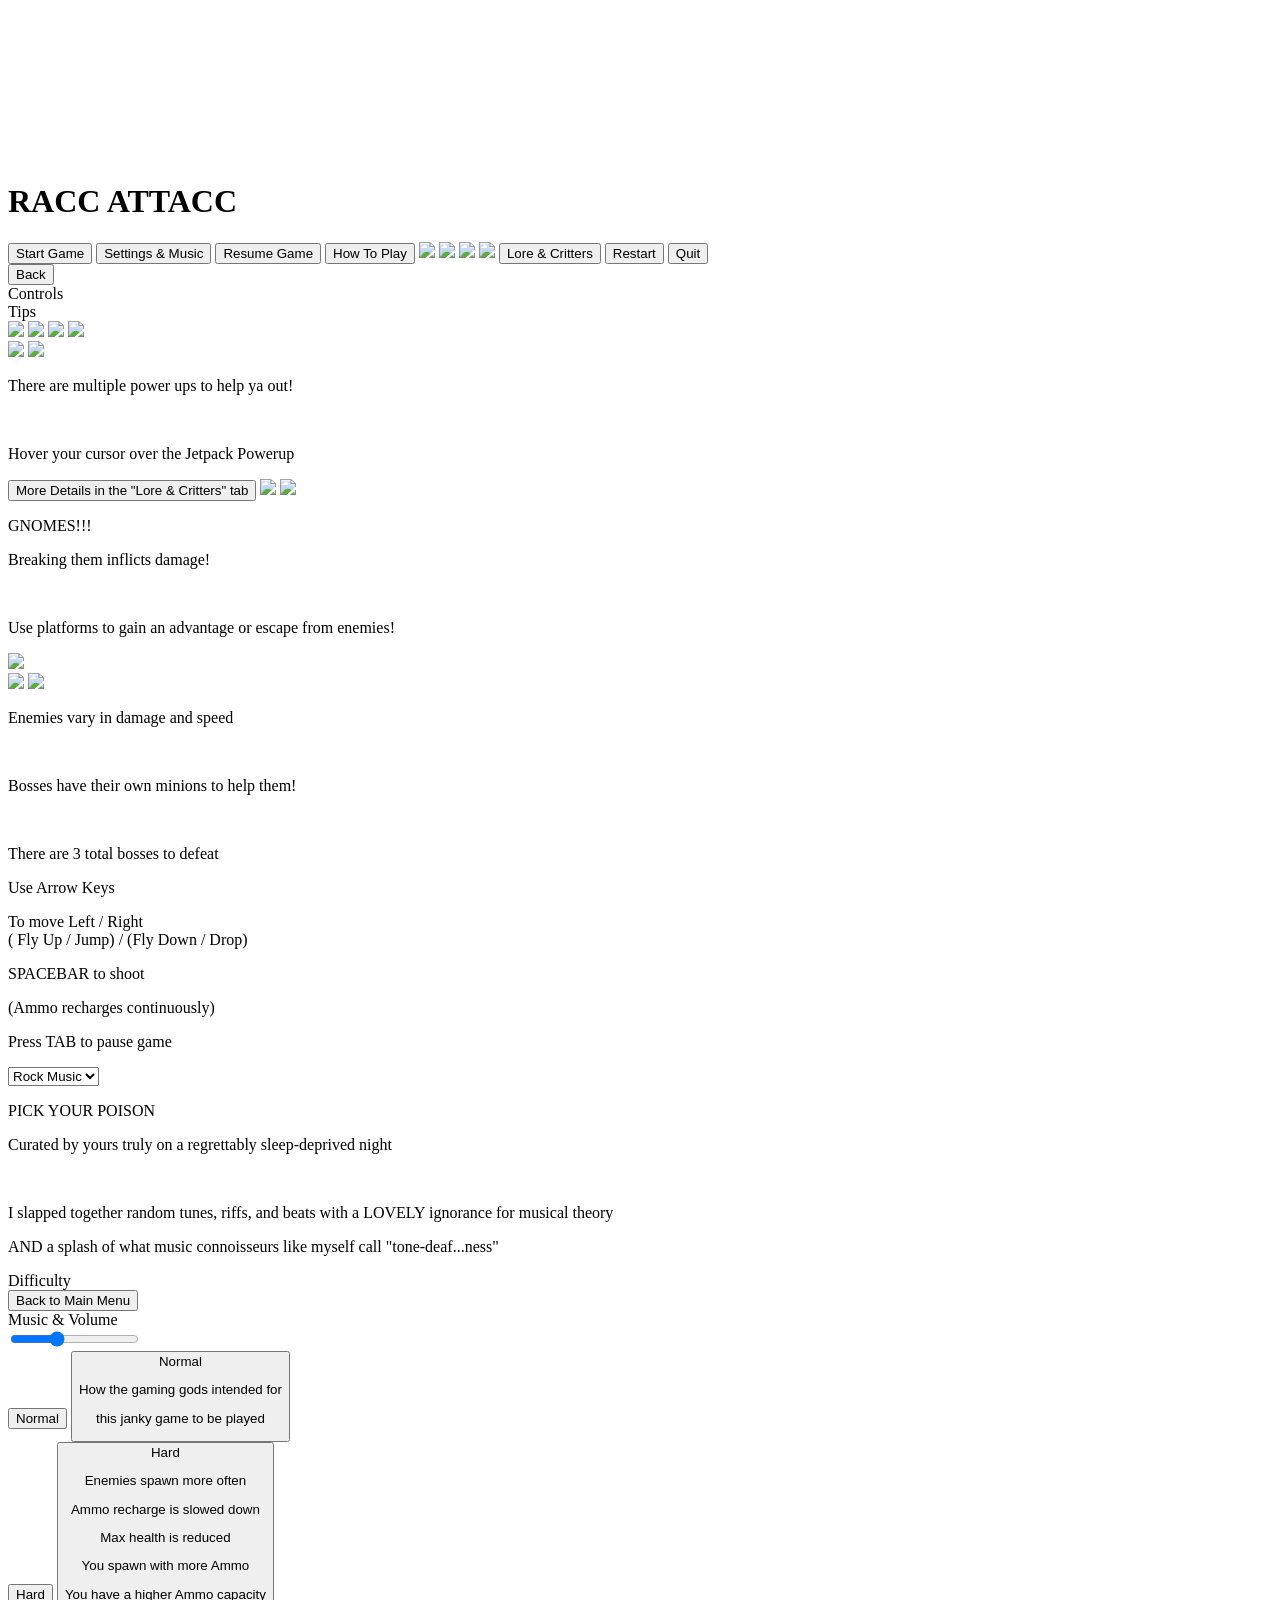
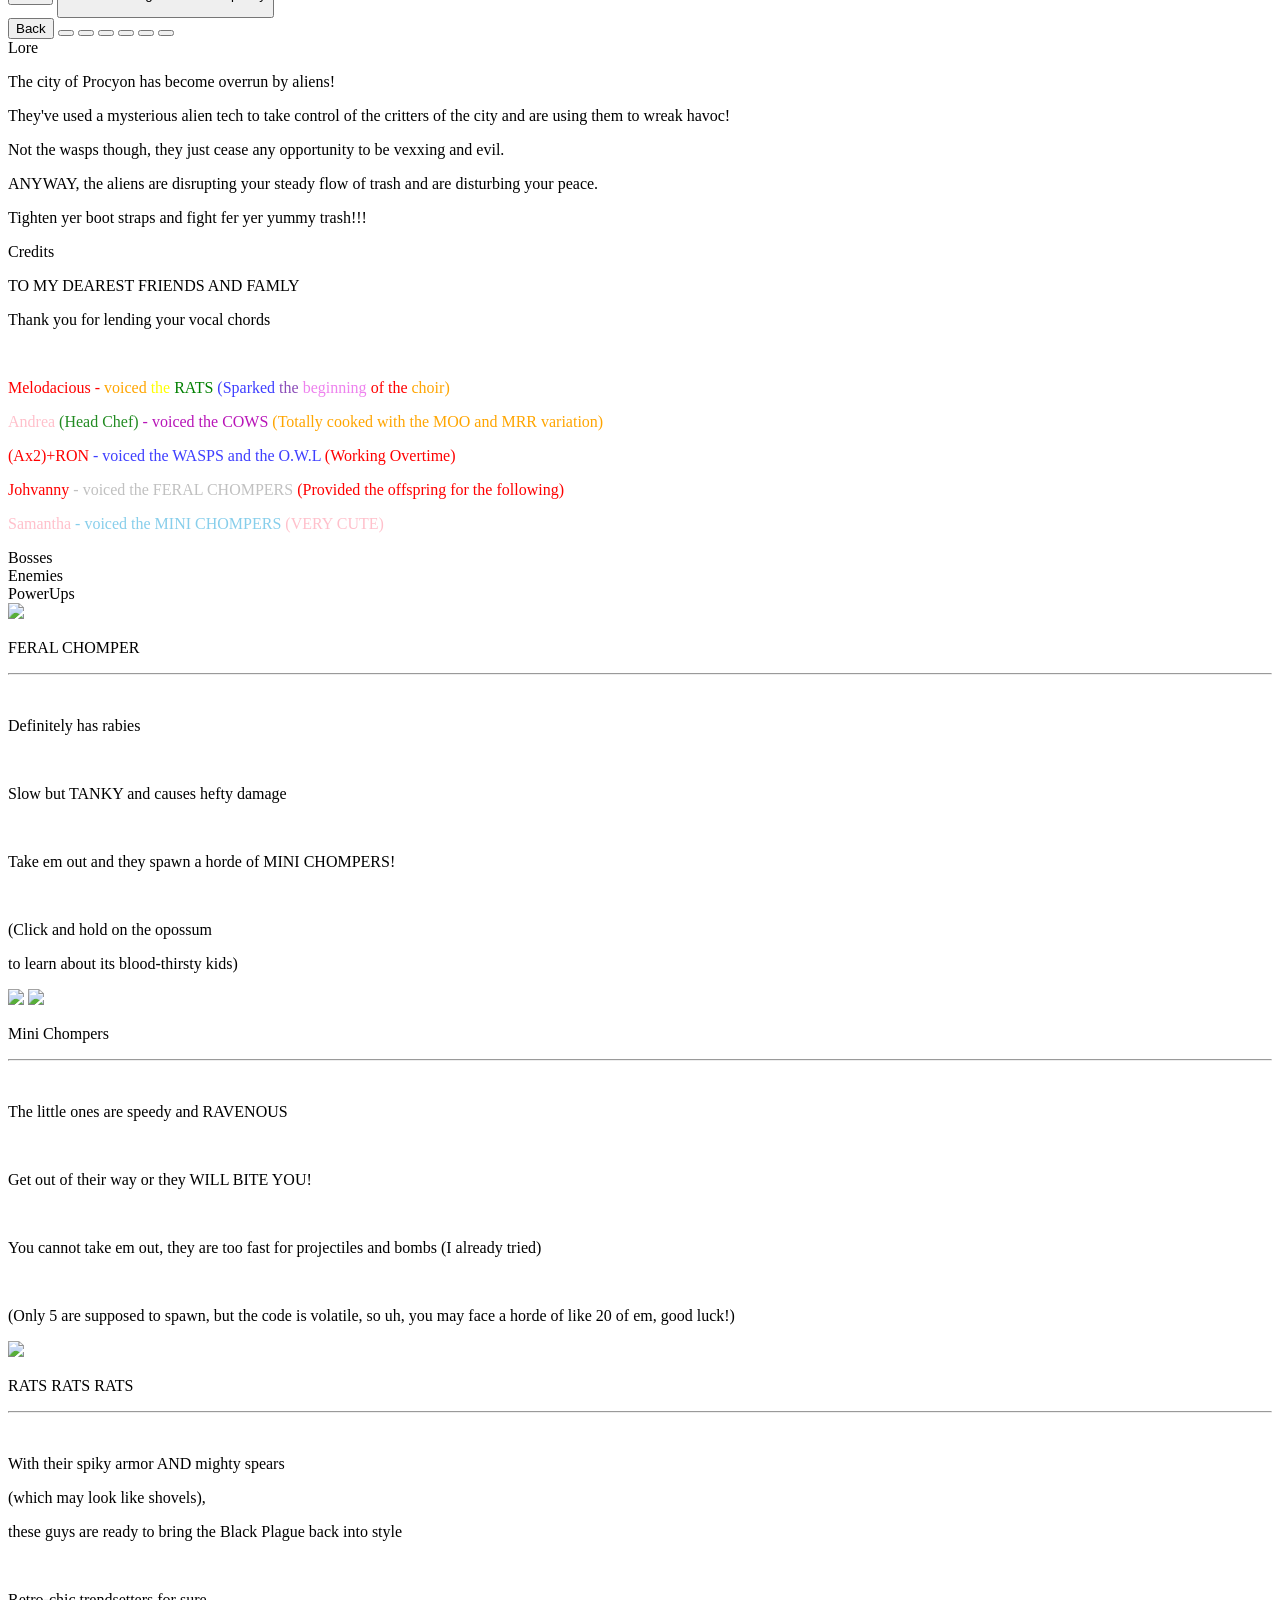
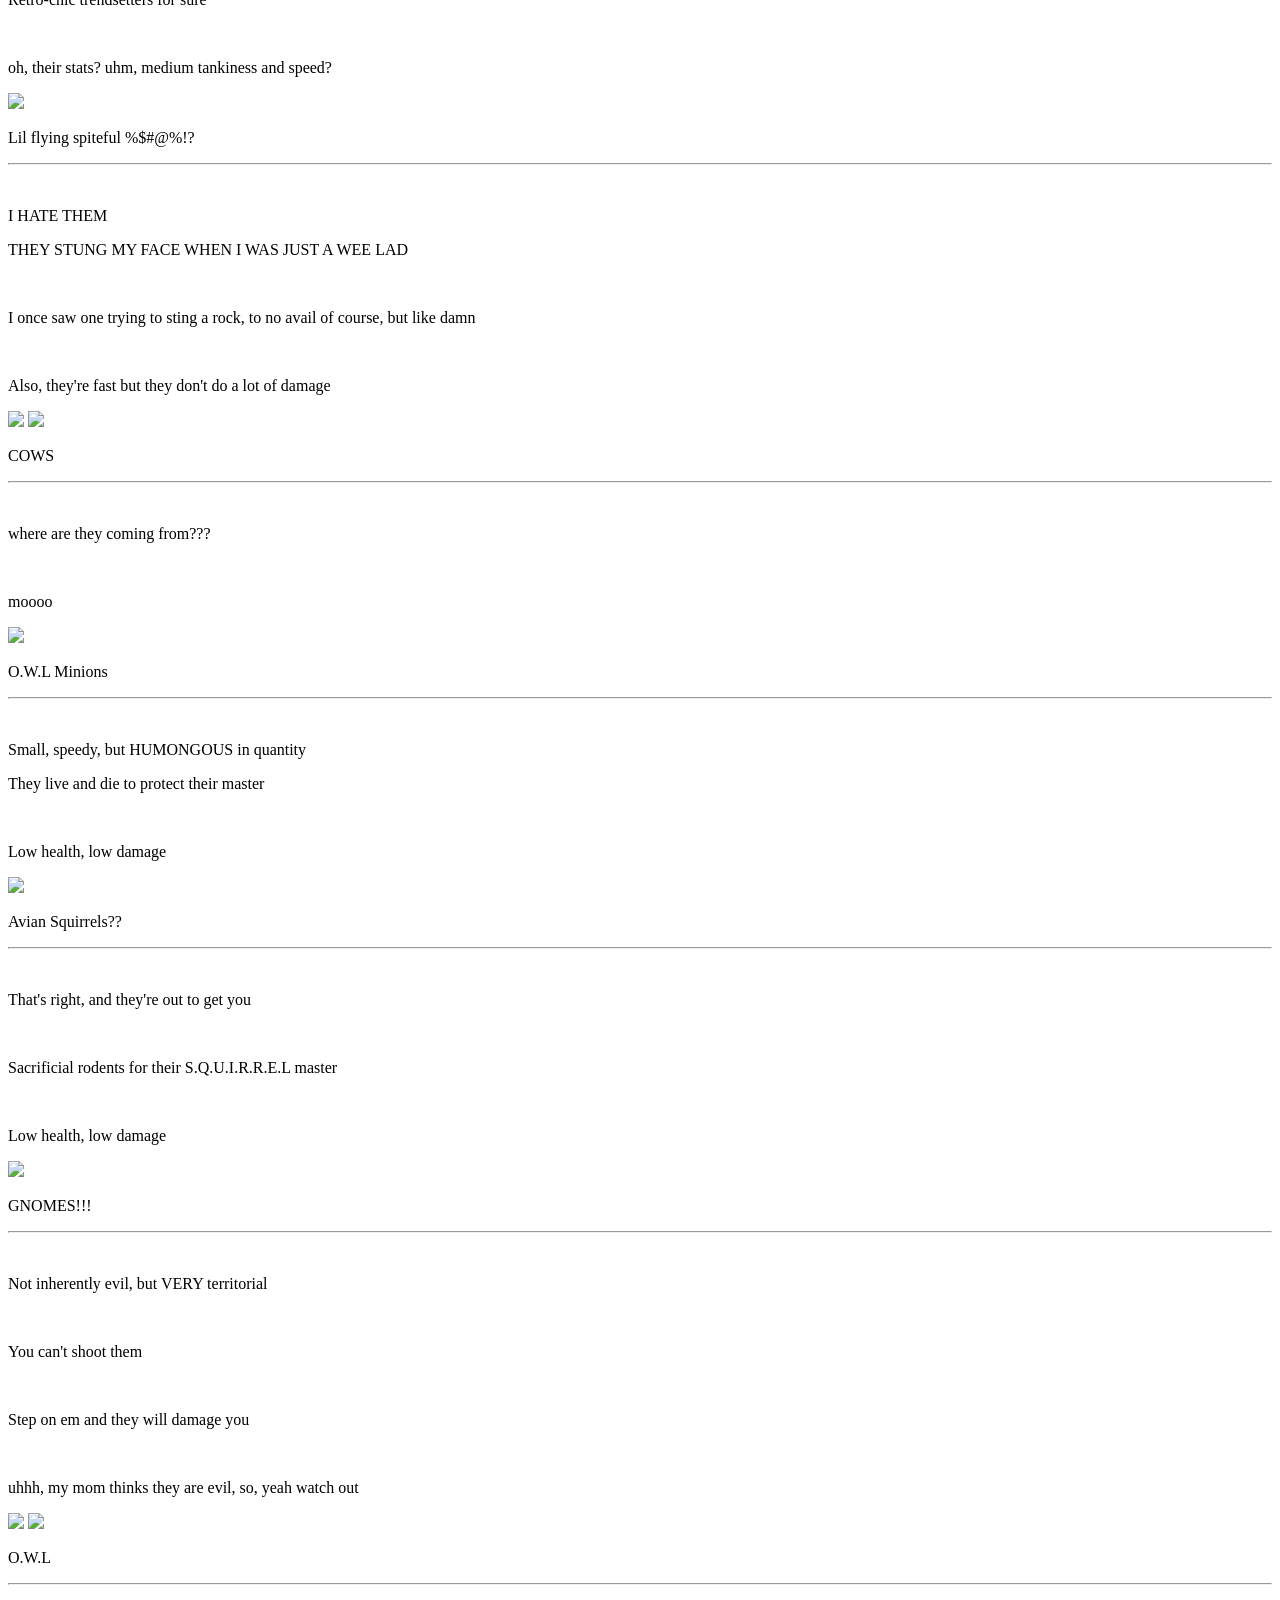
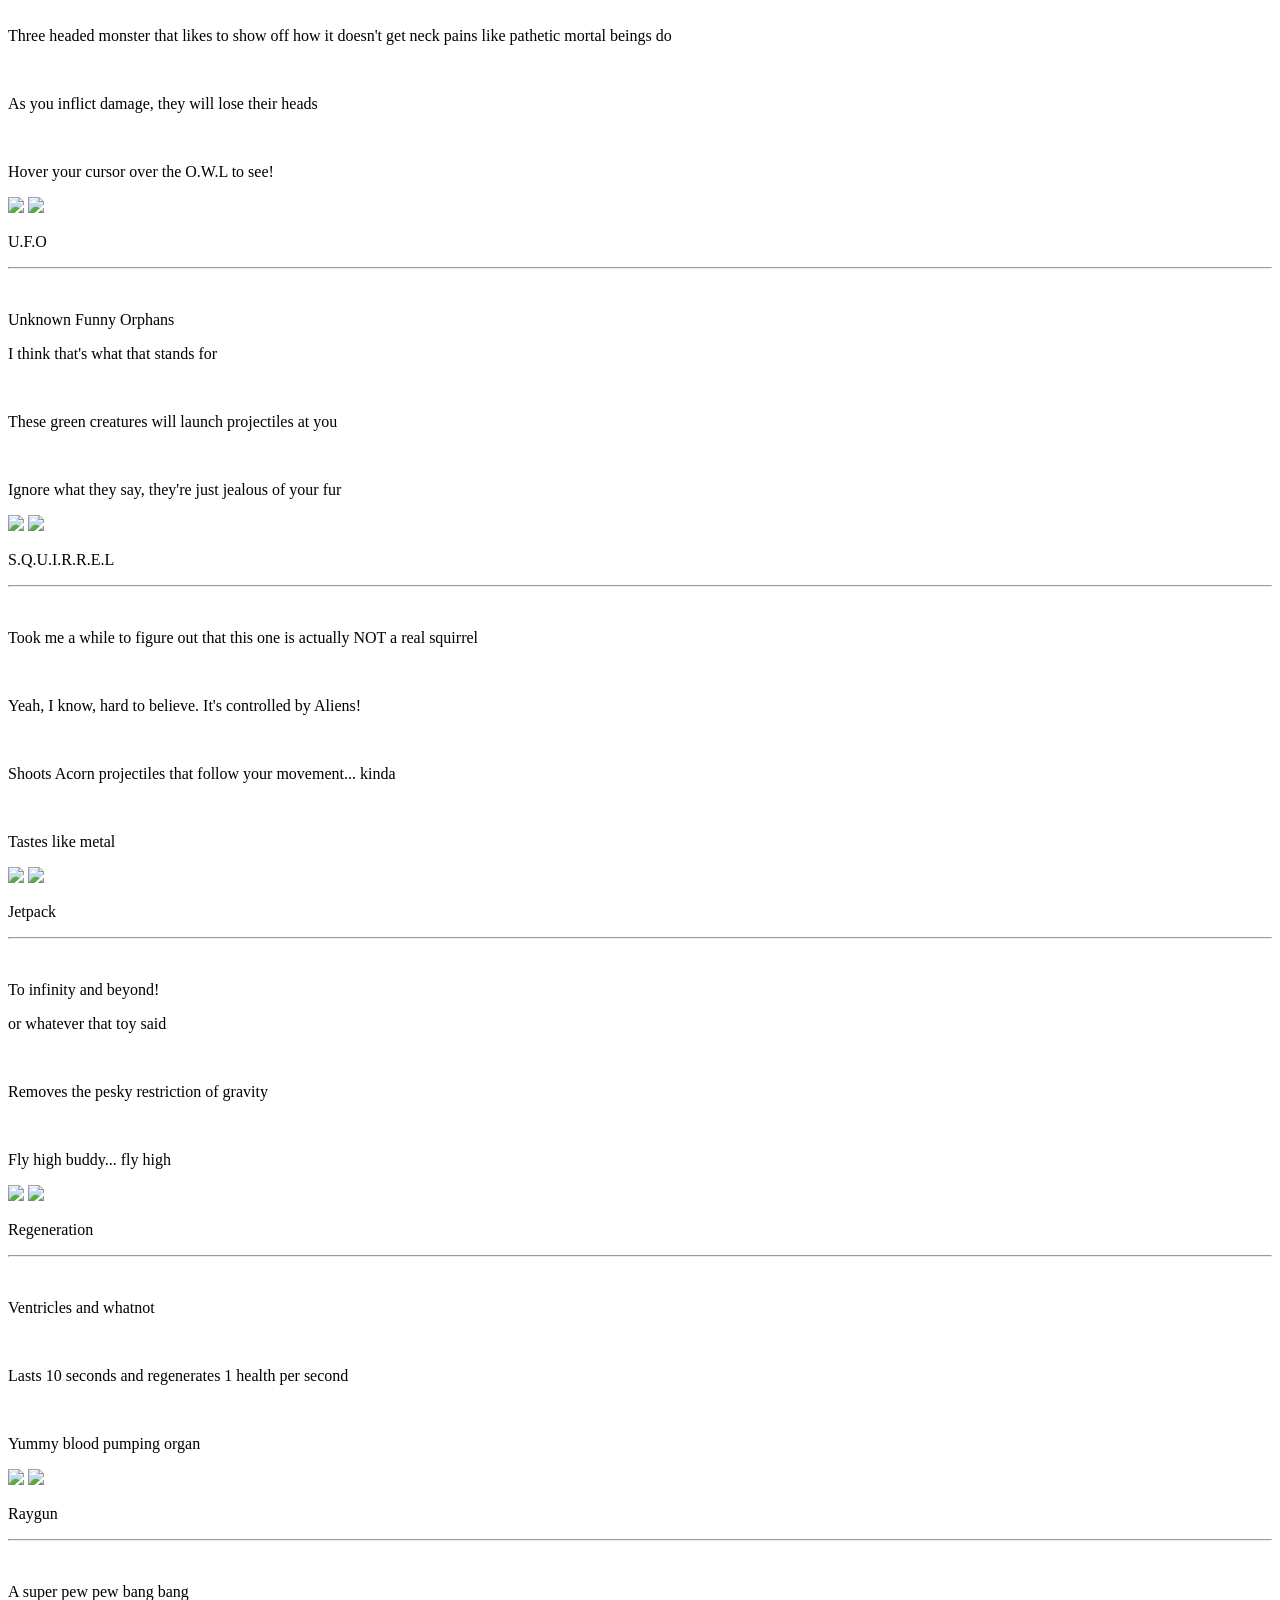
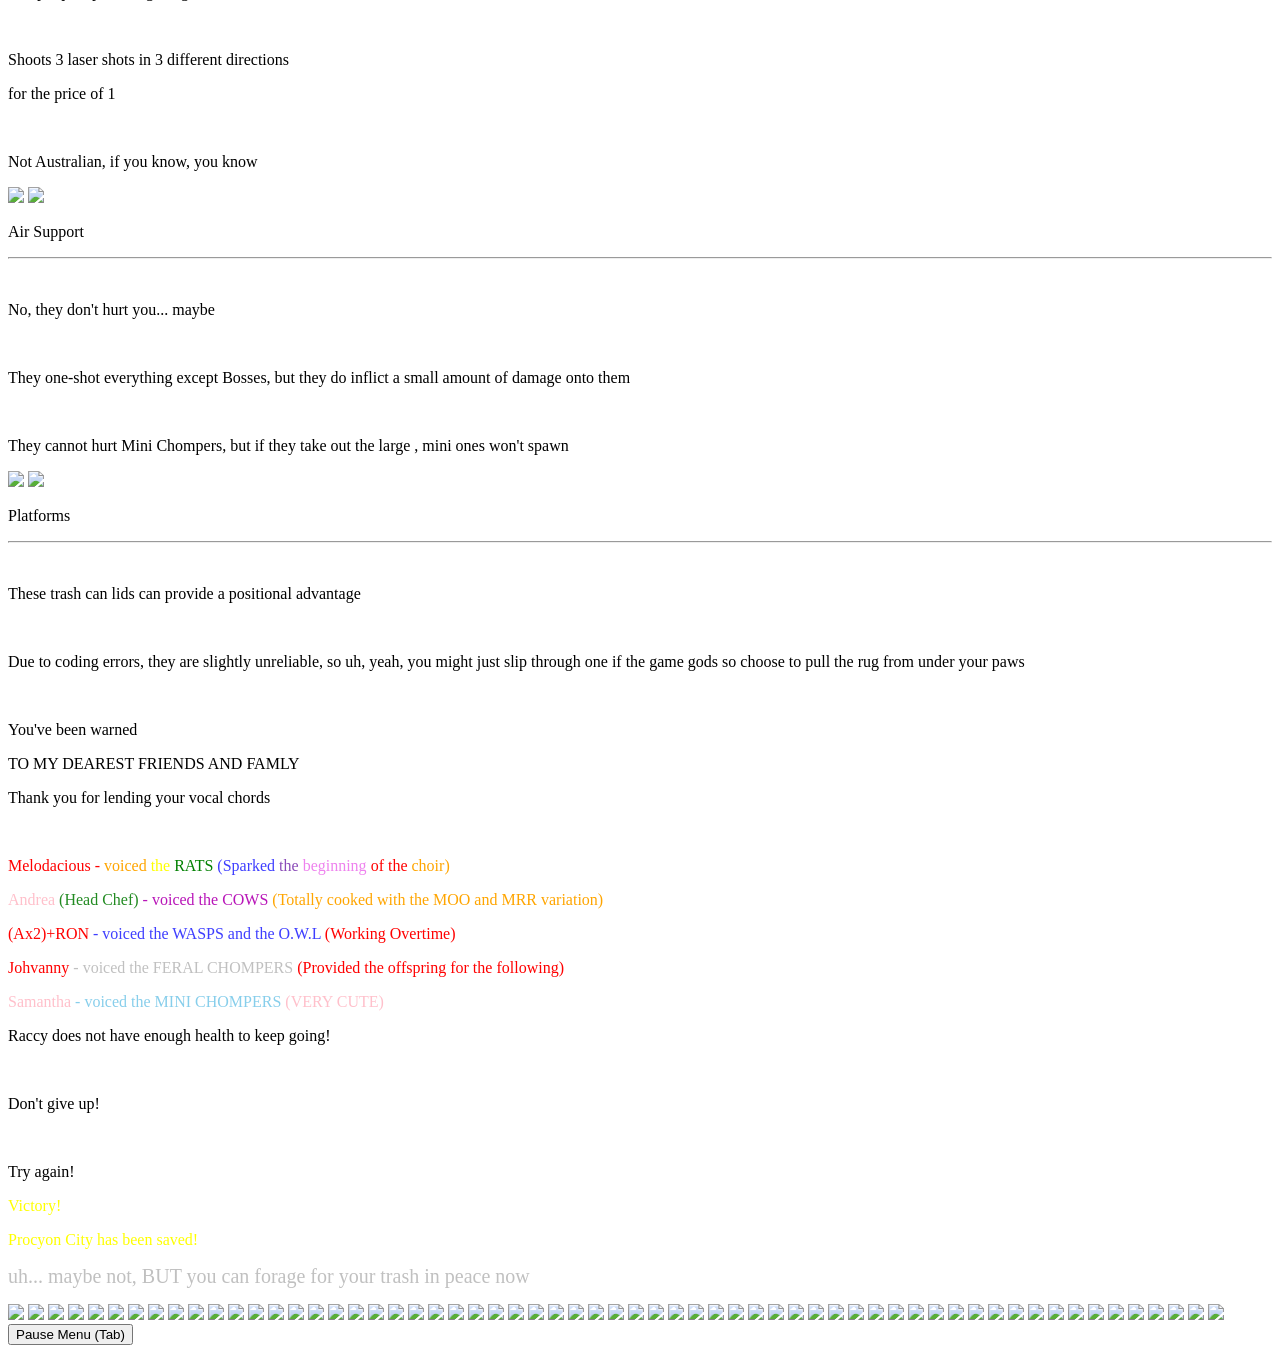
==== Abomination/index.html @ 9933693b "Rename index.html to Abomination/index.html" ====
<!DOCTYPE html>
<html lang="en">
    <head>
        <meta charset="UTF-8">
        <meta http-equiv="X-UA-Compatible" content="IE=edge">
        <meta name="viewport" content="width=device-width, initial-scale=0.1">

        <title>JavaScript Game</title>
        <link rel="preconnect" href="https://fonts.googleapis.com">
        <link rel="preconnect" href="https://fonts.gstatic.com" crossorigin>
        <link href="https://fonts.googleapis.com/css2?family=Bangers&family=Jaro:opsz@6..72&display=swap" rel="stylesheet">
      
        <link rel="stylesheet" href="style.css">

       
    </head>

    <link rel="icon" href="Assets/SPRITES/favicon.ico" type="image/x-icon">



        <body>


            



            <div class="custom-cursor site-wide">
                <div class="pointer"></div>
            </div>


            <!-- <img id = "RaccCursor" class = "RaccCursor" src = "Assets/SPRITES/RaccoonFavicon.png"> -->


            <canvas id="canvas1" class = "hidden"></canvas>
            <canvas id="canvas2" ></canvas>
            

            <!--MENU-->
            <div id = "mainMenu" class = "menu">
                
                <h1> RACC ATTACC </h1>
                

                <button id="StartButton" class = "StartButton">
                    Start Game
                  </button>
                  

                  <button id="SettingsButton" class = "SettingsButton">
                    Settings & Music
                  </button>

                  <button id="ResumeButton" class = "hidden">
                    Resume Game
                  </button>


                <button id = "HTPButton" class = "HTPButton">
                    How To Play
            </button>
            <img id="RaccoonMainMenu" src="Assets/SPRITES/RaccoonFavicon.png" class="main-menu-img raccoon">
            <img id="AlienMainMenu" src="Assets/SPRITES/AlienMainMenu.png" class="main-menu-img alien">
            <img id="cowMainMenu" src="Assets/SPRITES/cowONE.png" class="main-menu-img cow">
            <img id="cowBrownMainMenu" src="Assets/SPRITES/cowbrownONE.png" class="main-menu-img cow-brown">


                <button id = "INFOButton" class = "INFOButton"> 
                    Lore & Critters 
            </button>

            <button id = "RestartButton" class = "hidden"> 
                Restart
            </button>
            <button id = "QuitButton" class = "hidden"> 
                Quit
            </button>

            
            </div>

<!-- HOW TO PLAY -->

            <div id = "HTPscreen" class = "HTP hidden"> 
                <!-- Space between   HTP    and    hidden, gives it two classes (.HTP and .hidden in CSS) -->

                <button id = "backButtonHTP" class="backButtonHTP" >Back</button>

                <div class="ControlsMessage">Controls</div>
                <div class = "TipsMessage">Tips</div>
            
                <img id = "ARROWS" src="Assets/SPRITES/ARROWS.png"  class="ARROWS" >
                <img id = "SPACEBAR" src="Assets/SPRITES/SPACEBAR.png"  class="SPACEBAR" >
                <img id = "TAB" src="Assets/SPRITES/TAB.png"  class="TAB">
                <img id = "RACCGROUNDHTP" src="Assets/SPRITES/RaccGround HTP.png"  class="RACCGROUNDHTP">
            <div class="jet-container">
                <img id = "RACCFLYHTP" src="Assets/SPRITES/RaccFly HTP.png"  class="hidden">
                <img id = "JETPACKHTP" src="Assets/SPRITES/Jetpack HTP.png"  class="JETPACKHTP">
            </div>
            <div class="JETPACKHTPmessage">
                <p>There are multiple power ups to help ya out!</p>
                <br>
                <p>Hover your cursor over the Jetpack Powerup</p>
            </div>

            <button id = "MoreInfo" class="MoreInfo" >More Details in the "Lore & Critters" tab </button>

                <img id = "PLATFORMHTP" src="Assets/SPRITES/trashcanlid2.png"  class="PLATFORMHTP">
                <img id = "GNOMESHTP" src="Assets/SPRITES/gnomes2.png"  class="GNOMESHTP">
                <div class="GNOMESHTPmessage">
                    <p>GNOMES!!!</p>
                    <p>Breaking them inflicts damage!</p>
                    <br>
                    <p>Use platforms to gain an advantage or escape from enemies!</p>
                </div>

                <img id = "WASPHTP" src="Assets/SPRITES/WASP HTP.png"  class="WASPHTP">
                <div class="owl-container">
                    <img id="OWLHTP" src="Assets/SPRITES/OWL HTP.png" class="OWLHTP">
                    <img id="MINIOWLHTP" src="Assets/SPRITES/MINIOWLHTP.png" class="hidden">
                  </div>
                  <div class="OWLHTPmessage">
                    
                    <p>Enemies vary in damage and speed</p>
                    <br>
                    <p>Bosses have their own minions to help them!</p>
                    <br>
                    <p>There are 3 total bosses to defeat</p>
                </div>
               
                <div class="WASDmessage">
                    <p>Use Arrow Keys </p>
                    <p>To move Left / Right 
                    <br> ( Fly Up / Jump) / (Fly Down / Drop) </p>
                    
                </div>
                
                <div class="SPACEBARmessage">
                    <p>SPACEBAR to shoot</p>
                    <p>(Ammo recharges continuously)</p>
                </div>

                <div class="TABmessage">
                    <p>Press TAB to pause game</p>
                </div>
            </div>


<!-- SETTINGS -->

            <div id = "SettingsScreen" class = "Settings hidden">

                <select id="musicSelect">
                    <option value="rockMusic.mp3">Rock Music</option>
                    <option value="audio 60.wav">Chill Music</option>
                    <option value="mute">Mute</option>
                </select>

                <div class = "MusicMessage"> 
                    <p>PICK YOUR POISON</p>
                    <p>Curated by yours truly on a regrettably sleep-deprived night</p>
                    <br>
                    <p>I slapped together random tunes, riffs, and beats with a LOVELY ignorance for musical theory </p>
                    <p>AND a splash of what music connoisseurs like myself call "tone-deaf...ness"</p>
                </div>
                
                <div class = "difficultyMessage"> Difficulty </div>
                <button id = "backButtonSettings"  class="backButtonSettings">Back to Main Menu</button>
                <div class="slidecontainer">
                    <div class="sliderMessage">Music & Volume</div>
                    <input type="range" min="1" max="100" value="35" class="slider" id="myRange">
                  </div>

                  


                <div class="normalDifficultyWrapper">  
                <button id = "difficultyNormalButtonACTIVE"  class="hidden">Normal</button>
                  <button id = "difficultyNormalButton"  class="difficultyNormalButton">
                    Normal
                    <div id="normalHiddenMessage" class="hidden">
                       <p> How the gaming gods intended for </p>
                       <p>this janky game to be played</p>
                    </div>
                  </button>
                </div>
                  
                <div class="hardDifficultyWrapper">
                <button id = "difficultyHardButtonACTIVE"  class="hidden"> Hard</button>
                  <button id = "difficultyHardButton"  class="difficultyHardButton">
                    Hard
                    <div id="HardHiddenMessage" class = "hidden">
                        <p>Enemies spawn more often</p>
                        <p>Ammo recharge is slowed down</p>
                        <p>Max health is reduced</p>
                        <p>You spawn with more Ammo</p>
                        <p>You have a higher Ammo capacity</p>                       
                    </div>
                  </button>
                </div>
            </div>

<!-- INFO -->


            <div id = "INFOScreen"  class = "INFO hidden">
                
                <button id = "backButtonINFO"  class="backButtonINFO">Back</button>
                
                <button id = "EnemyNextButtonLeft"  class="EnemyNextButtonLeft"></button>
                <button id = "EnemyNextButtonRight"  class="EnemyNextButtonRight"></button>

                <button id = "BossNextButtonLeft"  class="BossNextButtonLeft"></button>
                <button id = "BossNextButtonRight"  class="BossNextButtonRight"></button>

                <button id = "PowerUpNextButtonLeft"  class="PowerUpNextButtonLeft"></button>
                <button id = "PowerUpNextButtonRight"  class="PowerUpNextButtonRight"></button>
                    
                

                <div class="Lore">Lore</div>
                <div class="LoreMessage">
                        <p>The city of Procyon has become overrun by aliens!</p>
                        <p>They've used a mysterious alien tech to take control of the critters of the city and are using them to wreak havoc!</p>
                        <p>Not the wasps though, they just cease any opportunity to be vexxing and evil.</p>
                        <p>ANYWAY, the aliens are disrupting your steady flow of trash and are disturbing your peace.</p>
                        <p>Tighten yer boot straps and fight fer yer yummy trash!!!</p>

                        
                        
                </div>

                <div class="Credits">Credits</div>
                    <div class="CreditsMessage">
                        <p>TO MY DEAREST FRIENDS AND FAMLY</p>
                        <p>Thank you for lending your vocal chords</p>
                        <br>
                        <p>

                        </p> <span style="color: red;">Melodacious - </span>
                            <span style="color: orange;">voiced </span>
                            <span style="color: yellow;">the</span>
                            <span style="color: green;">RATS</span>
                            <span style="color: rgb(62, 62, 255);">(Sparked</span>
                            <span style="color: rgb(138, 75, 184);">the  </span>
                            <span style="color: violet;">beginning</span>
                            <span style="color: red;">of the</span>
                            <span style="color: orange;">choir)</span>
                        </p>

                        <p>
                            <span  style="color: pink;">Andrea</span>
                            <span  style="color: forestgreen;">(Head Chef) </span>
                            <span  style="color: rgb(184, 21, 184);">- voiced the COWS</span>
                            <span  style="color: orange;"> (Totally cooked with the MOO and MRR variation)</span>
                        </p>

                        <p>
                            <span style="color: red;">(Ax2)+RON</span>
                            <span style="color: rgb(62, 62, 255);"> - voiced the WASPS and the O.W.L</span>
                            <span style="color: red;">(Working Overtime)</span>
                        </p>

                        <p>
                            <span style="color:red;">Johvanny</span>
                            <span style="color:silver;"> - voiced the FERAL CHOMPERS</span>
                            <span style="color:red;">(Provided the offspring for the following)</span>
                        </p>
                        <p>  
                            <span style="color: pink;">Samantha</span>
                            <span style="color: skyblue;"> - voiced the MINI CHOMPERS</span>
                            <span style="color: pink;">(VERY CUTE)</span>

                        </p>
                    </div>

                <div class="Bosses">Bosses</div>
                <div class="Enemies">Enemies</div>
                <div class="PowerUps">PowerUps</div>

                <!-- ENEMIES SETTINGS  -->
                <div id = "OPOSSUM-container" class="hidden">
                    <img id = "OPOSSUMmenu" src="Assets/SPRITES/OPOSSUMoneINFO.png">
                    <div class="OPOSSUMmenumessage">
                        <p>FERAL CHOMPER</p>
                        <hr>
                        <br>
                        <p>Definitely has rabies</p>
                        <br>
                        <p>Slow but TANKY and causes hefty damage</p>
                        <br>
                        <p>Take em out and they spawn a horde of MINI CHOMPERS!</p>
                        <br>
                        <p>(Click and hold on the opossum </p>
                        <p>to learn about its blood-thirsty kids)</p>
                    </div>

                    <img id = "MINIOPOSSUMmenu" src="Assets/SPRITES/MINIopINFO1.png" >
                    <img id = "MINIOPOSSUMmenu2" src="Assets/SPRITES/MINIopINFO2.png" >
                    <div class="MINIOPOSSUMmenumessage">
                        <p>Mini Chompers</p>
                        <hr>
                        <br>
                        <p>The little ones are speedy and RAVENOUS</p>
                        <br>
                        <p>Get out of their way or they WILL BITE YOU!</p>
                        <br>
                        <p>You cannot take em out, they are too fast for projectiles and bombs (I already tried)</p>
                        <br>
                        <p>(Only 5 are supposed to spawn, but the code is volatile, so uh, you may face a horde of like 20 of em, good luck!)</p>
                    </div>
                </div>
 
                <div id="RATMENU-container" class="hidden">
                    <img id = "RATMENU" src="Assets/SPRITES/RATINFO.png" >
                    <div class="RATMENUmessage">
                        <p>RATS RATS RATS</p>
                        <hr>
                        <br>
                        <p>With their spiky armor AND mighty spears</p>
                        <p>(which may look like shovels),</p>
                        <p>these guys are ready to bring the Black Plague back into style</p>
                        <br>
                        <p>Retro-chic trendsetters for sure</p>
                        <br>
                        <p>oh, their stats? uhm, medium tankiness and speed?</p>
                    </div>
                </div>

            <div id="WASPMENU-container" class="hidden">
                <img id = "WASPMENU" src="Assets/SPRITES/WASP HTP.png" >
                <div class="WASPMENUmessage">
                    <p>Lil flying spiteful %$#@%!?</p>
                    <hr>
                        <br>
                        <p>I HATE THEM</p>
                        <p>THEY STUNG MY FACE WHEN I WAS JUST A WEE LAD</p>
                        <br>
                        <p>I once saw one trying to sting a rock, to no avail of course, but like damn</p>
                        <br>
                        <p>Also, they're fast but they don't do a lot of damage</p>

                </div>
            </div>

                <div id="cow-container" class="hidden">
                    <img id = "cowbrownUP" src="Assets/SPRITES/cowbrownUP.png" class="hidden">
                    <img id = "cowDOWN" src="Assets/SPRITES/cowDOWN.png" class="hidden">
                    <div class="COWFULLmessage">
                        <p>COWS</p>
                        <hr>
                        <br>
                        <p>where are they coming from???</p>
                        <br>
                        <p>moooo</p>
                    </div>
                </div>  

            <div id="MINIOWL-container" class="hidden">
                <img id = "MINIOWLINFO" src="Assets/SPRITES/MINIOWLHTP.png" >
                <div class="MINIOWLINFOmessage">
                    <p>O.W.L Minions</p>
                    <hr>
                    <br>
                    <p>Small, speedy, but HUMONGOUS in quantity</p>
                    <p>They live and die to protect their master</p>
                    <br>
                    <p>Low health, low damage</p>
                </div>
            </div>

            <div id="FLYINGSQUIRREL-container" class="hidden">
                <img id = "FlyingSquirrelINFO" src="Assets/SPRITES/FlyingSquirrelINFO.png" >
                <div class="FlyingSquirrelINFOmessage">
                    <p>Avian Squirrels??</p>
                    <hr>
                    <br>
                    <p>That's right, and they're out to get you</p>
                    <br>
                    <p>Sacrificial rodents for their S.Q.U.I.R.R.E.L master</p>
                    <br>
                    <p>Low health, low damage</p>
                </div>
            </div>

            <div id = "GNOMES-container" class="hidden">
                <img id = "gnomesINFO" src="Assets/SPRITES/gnomes3.png" >
                <div class="gnomesINFOmessage">
                    <p>GNOMES!!!</p>
                    <hr>
                    <br>
                    <p>Not inherently evil, but VERY territorial</p>
                    <br>
                    <p>You can't shoot them</p>
                    <br>
                    <p>Step on em and they will damage you</p>
                    <br>
                    <p>uhhh, my mom thinks they are evil, so, yeah watch out</p>
                </div>
            </div>

            <!-- BOSS SETTINGS  -->

                <div id = "OWLBoss-container" class="hidden">
                    <img id = "OWLINFO1" src="Assets/SPRITES/OWLoneINFO.png" >
                    <img id = "OWLINFO2" src="Assets/SPRITES/OWLtwoINFO.png" >
                    <div class="OWLINFO1message">
                        <p>O.W.L</p>
                        <hr>
                        <br>
                        <p>Three headed monster that likes to show off how it doesn't get neck pains like pathetic mortal beings do</p>
                        <br>
                        <p>As you inflict damage, they will lose their heads</p>
                        <br>
                        <p>Hover your cursor over the O.W.L to see!</p>
                    </div>
                </div>

                <div id = "UFOBoss-container" class="hidden">
                    <img id = "UFOINFO1" src="Assets/SPRITES/UFOoneINFO.png" >
                    <img id = "UFOINFO2" src="Assets/SPRITES/UFOtwoINFO.png" >
                    <div class="UFOINFO1message">
                        <p>U.F.O</p>
                        <hr>
                        <br>
                        <p>Unknown Funny Orphans</p>
                        
                        <p>I think that's what that stands for</p>
                        <br>
                        <p>These green creatures will launch projectiles at you</p>
                        <br>
                        <p>Ignore what they say, they're just jealous of your fur</p>
                    </div>
                </div>

                <div id = "SQUIRRELBoss-container" class="hidden">
                    <img id = "SQUIRRELINFO1" src="Assets/SPRITES/SQUIRRELone.png" >
                    <img id = "SQUIRRELINFO2" src="Assets/SPRITES/SQUIRRELtwo.png" >
                    <div class="SQUIRRELINFO1message">
                        <p>S.Q.U.I.R.R.E.L</p>
                        <hr>
                        <br>
                        <p>Took me a while to figure out that this one is actually NOT a real squirrel</p>    
                        <br>
                        <p>Yeah, I know, hard to believe. It's controlled by Aliens!</p>
                        <br>
                        <p>Shoots Acorn projectiles that follow your movement... kinda</p>
                        <br>
                        <p>Tastes like metal</p>
                    </div>
                </div>

                

                <!-- POWERUPS SETTINGS  -->
                 <div id = "JETPACK-container" class="hidden">
                    <img id = "jetpackINFO" src="Assets/SPRITES/JETPACKone.png" >
                    <img id = "jetpackINFO2" src="Assets/SPRITES/Jetpack HTP.png" >
                    <div class="jetpackINFOmessage">
                        <p>Jetpack</p>
                        <hr>
                        <br>
                        <p>To infinity and beyond! </p>    
                        <p>or whatever that toy said</p>
                        <br>
                        <p>Removes the pesky restriction of gravity</p>
                        <br>
                        <p>Fly high buddy... fly high</p>
                    </div>
                 </div>

                 <div id = "HEART-container" class="hidden">
                    <img id = "heartINFO" src="Assets/SPRITES/HEARTone.png" >
                    <img id = "heartINFO2" src="Assets/SPRITES/HEARTtwo.png" >
                    <div class="heartINFOmessage">
                        <p>Regeneration</p>
                        <hr>
                        <br>
                        <p>Ventricles and whatnot</p>    
                        <br>
                        <p>Lasts 10 seconds and regenerates 1 health per second</p>    
                        <br>
                        <p>Yummy blood pumping organ</p>
                    </div>
                 </div>
                 
                 <div id = "RAYGUN-container" class="hidden">
                    <img id = "raygunINFO" src="Assets/SPRITES/RAYGUNone.png" >
                    <img id = "raygunINFO2" src="Assets/SPRITES/RAYGUNtwo.png" >
                    <div class="raygunINFOmessage">
                        <p>Raygun</p>
                        <hr>
                        <br>
                        <p>A super pew pew bang bang</p>    
                        <br>
                        <p>Shoots 3 laser shots in 3 different directions</p>
                        <p>for the price of 1</p>
                        <br>
                        <p>Not Australian, if you know, you know</p>
                    </div>
                 </div>

                 <div id = "BOMB-container" class="hidden">
                    <img id = "bombINFO" src="Assets/SPRITES/BombSupportONE.png" >
                    <img id = "bombINFO2" src="Assets/SPRITES/BombSupportTWO.png" >
                    <div class="bombINFOmessage">
                        <p>Air Support</p>
                        <hr>
                        <br>
                        <p>No, they don't hurt you... maybe</p>    
                        <br>
                        <p>They one-shot everything except Bosses, but they do inflict a small amount of damage onto them</p>    
                        <br>
                        <p>They cannot hurt Mini Chompers, but if they take out the large , mini ones won't spawn</p>
                        </div>
                 </div>

                 <div id = "PLATFORM-container" class="hidden">
                    <img id = "platformINFO" src="Assets/SPRITES/trashcanlid2.png" >
                    <img id = "platformINFO2" src="Assets/SPRITES/RaccoonFavicon.png" >
                    <div class="platformINFOmessage">
                        <p>Platforms</p>
                        <hr>
                        <br>
                        <p>These trash can lids can provide a positional advantage</p>    
                        <br>
                        <p>Due to coding errors, they are slightly unreliable, so uh, yeah, you might just slip through one if the game gods so choose to pull the rug from under your paws</p>    
                        <br>
                        <p>You've been warned</p>          
                      </div>
                    </div>
                 </div>

               


                 <div id="CreditsMessage" class="hidden"> 
                    <p>TO MY DEAREST FRIENDS AND FAMLY</p>
                    <p>Thank you for lending your vocal chords</p>
                    <br>
                    <p>

                    </p> <span style="color: red;">Melodacious - </span>
                        <span style="color: orange;">voiced </span>
                        <span style="color: yellow;">the</span>
                        <span style="color: green;">RATS</span>
                        <span style="color: rgb(62, 62, 255);">(Sparked</span>
                        <span style="color: rgb(138, 75, 184);">the  </span>
                        <span style="color: violet;">beginning</span>
                        <span style="color: red;">of the</span>
                        <span style="color: orange;">choir)</span>
                    </p>

                    <p>
                        <span  style="color: pink;">Andrea</span>
                        <span  style="color: forestgreen;">(Head Chef) </span>
                        <span  style="color: rgb(184, 21, 184);">- voiced the COWS</span>
                        <span  style="color: orange;"> (Totally cooked with the MOO and MRR variation)</span>
                    </p>

                    <p>
                        <span style="color: red;">(Ax2)+RON</span>
                        <span style="color: rgb(62, 62, 255);"> - voiced the WASPS and the O.W.L</span>
                        <span style="color: red;">(Working Overtime)</span>
                    </p>

                    <p>
                        <span style="color:red;">Johvanny</span>
                        <span style="color:silver;"> - voiced the FERAL CHOMPERS</span>
                        <span style="color:red;">(Provided the offspring for the following)</span>
                    </p>
                    <p>  
                        <span style="color: pink;">Samantha</span>
                        <span style="color: skyblue;"> - voiced the MINI CHOMPERS</span>
                        <span style="color: pink;">(VERY CUTE)</span>

                    </p>
                </div>

                <div id="LoseMessage" class="hidden"> 
                    <p>Raccy does not have enough health to keep going!</p>
                    <br>
                    <p>Don't give up!</p>
                    <br>
                    <p>Try again!</p>
                </div>

                <div id="WinMessage" class="hidden"> 
                    <p>
                        <span style="color: yellow;">Victory!</span>
                    </p>
                    <p>
                        <span style="color: yellow; ">Procyon City has been saved!</span>
                    </p>
                    <p>
                        <span style="color: silver; font-size: 20px;">uh... maybe not, BUT you can forage for your trash in peace now</span>
                    </p>

                    
                </div>


















            <!-- characters-->
            <img id = "raccoon1" src="Assets/SPRITES/raccoonCLOSED sprite.png">
            <img id = "raccoon2" src="Assets/SPRITES/raccoonOPEN sprite.png">

            <img id = "raccoonJet1" src="Assets/SPRITES/RaccGoggleJetCLOSED sprite.png">
            <img id = "raccoonJet2" src="Assets/SPRITES/RaccJetGoggleOPEN sprite.png">

            <img id = "flyingRaygun" src="Assets/SPRITES/raygunRacc(Flying) sprite.png">
            <img id = "groundedRaygun" src="Assets/SPRITES/raygunRacc(Grounded) sprite.png">


            <img id = "WASP" src="Assets/SPRITES/WASP sprite.png">
            <img id = "RAT" src="Assets/SPRITES/RAT sprite.png">
            <img id = "OPOSSUM" src="Assets/SPRITES/OPOSSUM sprite.png">
            <img id = "miniOPOSSUM" src="Assets/SPRITES/miniOpossum sprite.png">

            
            <img id ="OWL" src = "Assets/SPRITES/owl sprite.png">
            <img id ="OWL60" src = "Assets/SPRITES/owlBossDamage60.png">
            <img id ="OWL90" src = "Assets/SPRITES/owlBossDamage90.png"> 

            <img id = "miniOWL" src="Assets/SPRITES/miniOWL sprite.png">

            <img id ="UFO" src = "Assets/SPRITES/UFO sprite.png">
            <img id ="UFO60" src = "Assets/SPRITES/UFOALIENDAMAGE 60.png">
            <img id ="UFO90" src = "Assets/SPRITES/UFOALIENDAMAGE 90.png">

            <img id ="miniCOW" src = "Assets/SPRITES/miniCOW sprite.png">
            <img id ="miniCowBrown" src = "Assets/SPRITES/miniCowBrown sprite.png">
            
            <img id ="SQUIRREL" src = "Assets/SPRITES/SquirrelRobot sprite.png">
            <img id ="SQUIRREL60" src = "Assets/SPRITES/SquirrelRobot sprite 60.png">
            <img id ="SQUIRREL90" src = "Assets/SPRITES/SquirrelRobot sprite 90.png">

            <img id ="ACORN" src = "Assets/SPRITES/acorn sprite.png">
            <img id ="miniSQUIRREL" src = "Assets/SPRITES/FlyingSquirrel sprite.png">
            

            <!-- <img id = "lucky" src="Assets/SPRITES/trashcanlid.png">-->

            <!--Power Ups-->
            <img id = "Bomb" src = "Assets/SPRITES/BOMB sprite 60x60.png">
            <img id = "JetPack" src="Assets/SPRITES/JETPACK sprite 60x60.png">
            <img id = "Heart" src = "Assets/SPRITES/Heart+1 40x40.png">
            <img id = "Raygun" src = "Assets/SPRITES/RAYGUN sprite 60x60.png">

            <!--Power Up Effects-->
            <img id = "HealthRing" src = "Assets/SPRITES/HealthEffect sprite.png">
            <img id = "AirSupport" src = "Assets/SPRITES/FieryBomb sprite.png">
            
            <!-- props-->
            <img id = "projectile" src="Assets/SPRITES/trashprojectilesmall (Custom).png">
            <img id = "soda" src="Assets/SPRITES/Soda sprite.png">
            <img id = "bottle" src="Assets/SPRITES/Bottle sprite.png">
            <img id = "apple" src="Assets/SPRITES/Apple sprite.png">
            <img id = "frog" src="Assets/SPRITES/frog sprite.png">

            <img id = "laserShot" src="Assets/SPRITES/laserShot sprite.png">

            <!--particles-->
            <img id = "Alien" src="Assets/SPRITES/Alien sprite.png">
            <img id = "Feather" src="Assets/SPRITES/Feather sprite.png">
            <img id = "AcornParticle" src="Assets/SPRITES/acorn sprite.png">           
            <img id = "Spark" src="Assets/SPRITES/Spark sprite.png">
            <img id = "Screw" src="Assets/SPRITES/screw sprite.png">

            <img id = "DamageFly" src="Assets/SPRITES/damageFLYING.png">
            <img id = "DamageGro" src="Assets/SPRITES/damageGROUNDED.png">


            <!--Explosions/DeathFX-->
            <img id = "smokeExplosion" src="Assets/SPRITES/smokeExplosion.png">
            <img id = "fireExplosion" src="Assets/SPRITES/fireExplosion.png">
            <img id = "featherExplosion" src="Assets/SPRITES/FeatherExplosion sprite.png">
            <img id = "acornExplosion" src="Assets/SPRITES/AcornExplosion sprite.png">

            <img id = "ProjectileExplosion" src="Assets/SPRITES/ProjectileExplosion sprite.png">
            <img id = "GnomeExplosion" src="Assets/SPRITES/GnomeExplosion sprite.png">

            <!-- environment-->
             <img id = "layer1" src="Assets/SPRITES/layer1.png">
             <img id = "layer2" src="Assets/SPRITES/layer2.png">
             <img id = "layer3" src="Assets/SPRITES/layer3.png">
             <img id = "layer35" src="Assets/SPRITES/layer35.png">
             <img id = "layer36" src="Assets/SPRITES/layer36.png">
             <img id = "layer4" src="Assets/SPRITES/layer4.png">

            <!--platforms-->
             <img id = "plat1" src="Assets/SPRITES/trashcanlid.png">
             <img id = "plat2" src="Assets/SPRITES/trashcanlid2.png">
             <img id = "plat3" src="Assets/SPRITES/trashcanlid3.png">

             <!--obstacles-->
             <img id = "gnomes1" src="Assets/SPRITES/gnomes1.png">
             <img id = "gnomes2" src="Assets/SPRITES/gnomes2.png">
             <img id = "gnomes3" src="Assets/SPRITES/gnomes3.png">

             <!--AUDIO-->
             <audio id="airSupportHit" src="Assets/AUDIO/explosion.wav" preload="auto"></audio>
             <audio id="laserShotSound1" src="Assets/AUDIO/laser-45816.mp3" preload="auto"></audio>
             <audio id="powerUpSound" src="Assets/AUDIO/powerUp.wav" preload="auto"></audio>
             <audio id="JETPACKSOUND" src="Assets/AUDIO/JETPACKSOUND.wav" preload="auto"></audio>


             <audio id="RATsound" src="Assets/AUDIO/New Project - MelSqueak.mp3.wav" preload="auto"></audio>
             <audio id="RATsound2" src="Assets/AUDIO/SQUEAK2.wav" preload="auto"></audio>
             <audio id="RATsqueak" src="Assets/AUDIO/mouse-squeak-261126.mp3" preload="auto"></audio>
             
             <audio id="BUZZ" src="Assets/AUDIO/AaronBuzz.wav" preload="auto"></audio>
             <audio id="GROWL" src="Assets/AUDIO/BigGrowl.wav" preload="auto"></audio>
             <audio id="miniGROWL" src="Assets/AUDIO/babyGrowl.wav" preload="auto"></audio>
             <audio id="miniGROWL2" src="Assets/AUDIO/babyGrowl2.wav" preload="auto"></audio>

             <audio id="MRR" src="Assets/AUDIO/MRR.wav" preload="auto"></audio>
             <audio id="MOO" src="Assets/AUDIO/Moo.wav" preload="auto"></audio>
             

             <audio id="WHO" src="Assets/AUDIO/AaronOwl.wav" preload="auto"></audio>
             <audio id="WHOWHO" src="Assets/AUDIO/owl-hooting-223549.mp3" preload="auto"></audio>
             <audio id="FeatherPoof" src="Assets/AUDIO/ffeather explosion.mp3" preload="auto"></audio>

             <audio id="ALIENVOICE" src="Assets/AUDIO/ALIENVOICE.mp3" preload="auto"></audio>
             
             <audio id="UFOSOUND" src="Assets/AUDIO/UFO1.mp3" preload="auto"></audio>
             <audio id="ALIENSCREAM" src="Assets/AUDIO/ALIENSCREAM.mp3" preload="auto"></audio>
             <audio id="BOOM" src="Assets/AUDIO/BOOM.wav" preload="auto"></audio>

             <audio id="MINIALIENVOICE" src="Assets/AUDIO/MINIALIENVOICE.wav" preload="auto"></audio>
             <audio id="METALHIT" src="Assets/AUDIO/metal-impact-247482.mp3" preload="auto"></audio>
             <audio id="SQUIRRELSOUND" src="Assets/AUDIO/squirrel-chirping-28364.mp3" preload="auto"></audio>
             <audio id="SLINGSHOT" src="Assets/AUDIO/SLINGSHOT.wav" preload="auto"></audio>
             <audio id="SQUIRRELDEATH" src="Assets/AUDIO/SQUIRRELDEATH.mp3" preload="auto"></audio>


             <audio id="GNOMEBREAK" src="Assets/AUDIO/GNOMEBREAK.mp3" preload="auto"></audio>


             <audio id="PLAYERHURT" src="Assets/AUDIO/hitHurt (1).wav" preload="auto"></audio>
             <audio id="HIT" src="Assets/AUDIO/hitHurt.wav" preload="auto"></audio>

             <audio id="Music" src="Assets/AUDIO/rockMusic.mp3" preload="auto" loop ></audio>
             <audio id="MenuMusic" src="Assets/AUDIO/audio 60.wav" preload="auto" loop></audio>
            







             <!--Pause Button-->
             
             <button id="PauseButton" class = "hidden">Pause Menu (Tab)</button>

             



             

            <script type="module" src="script.js"></script>
            
            <!--<script type="module" src="Player.js"></script>>-->

        </body>

</html>
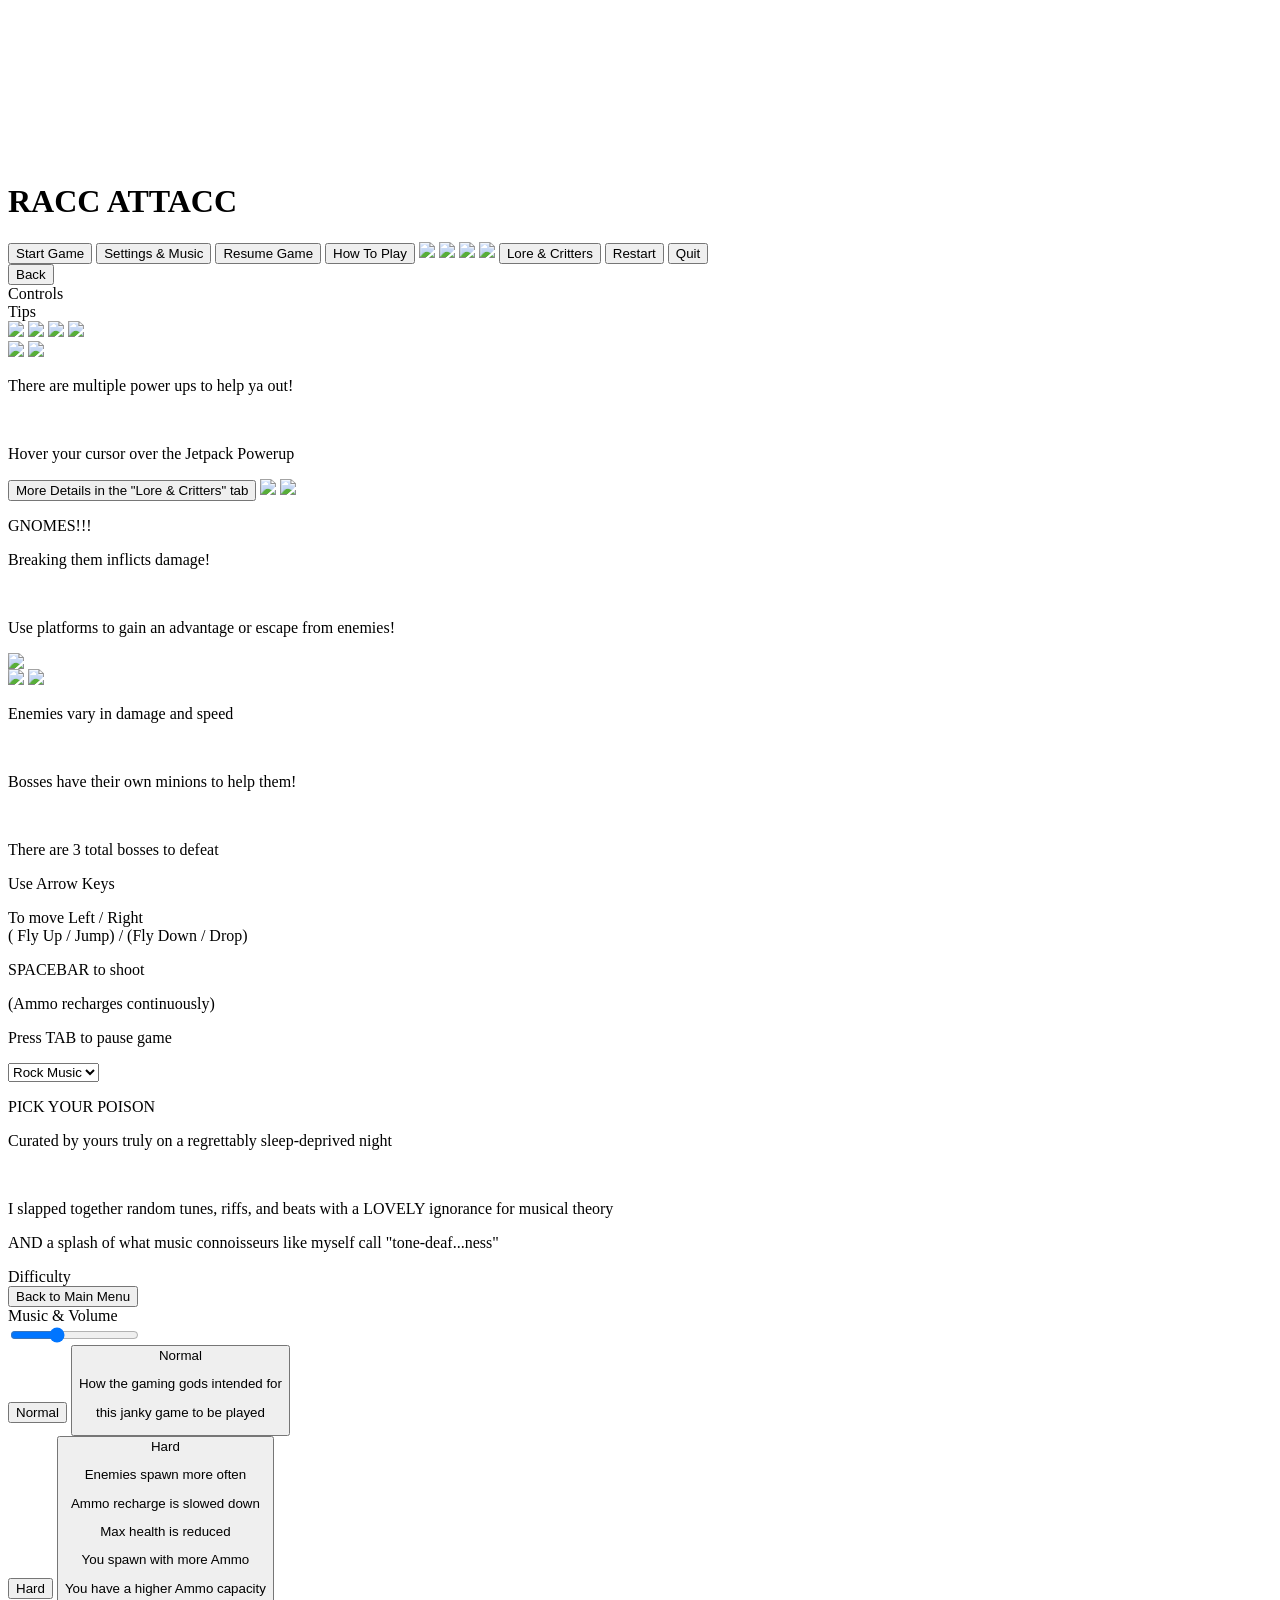
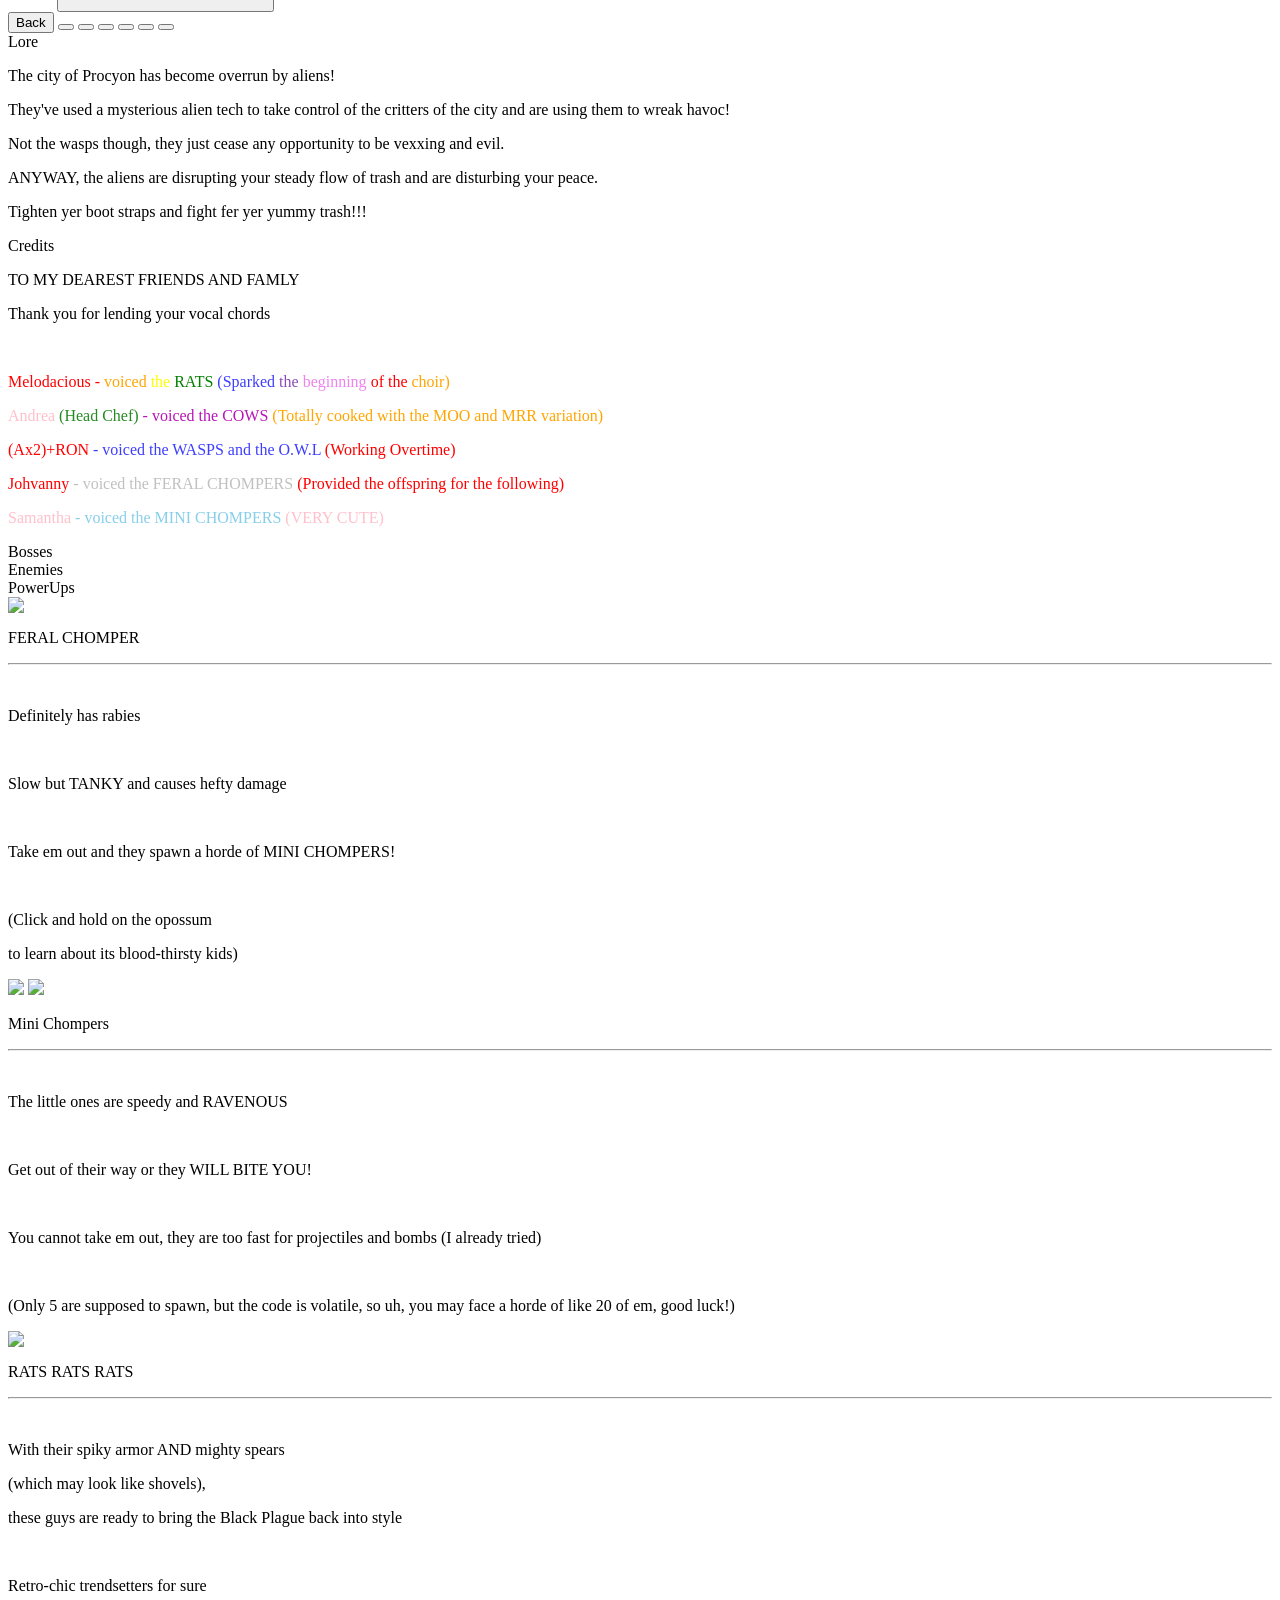
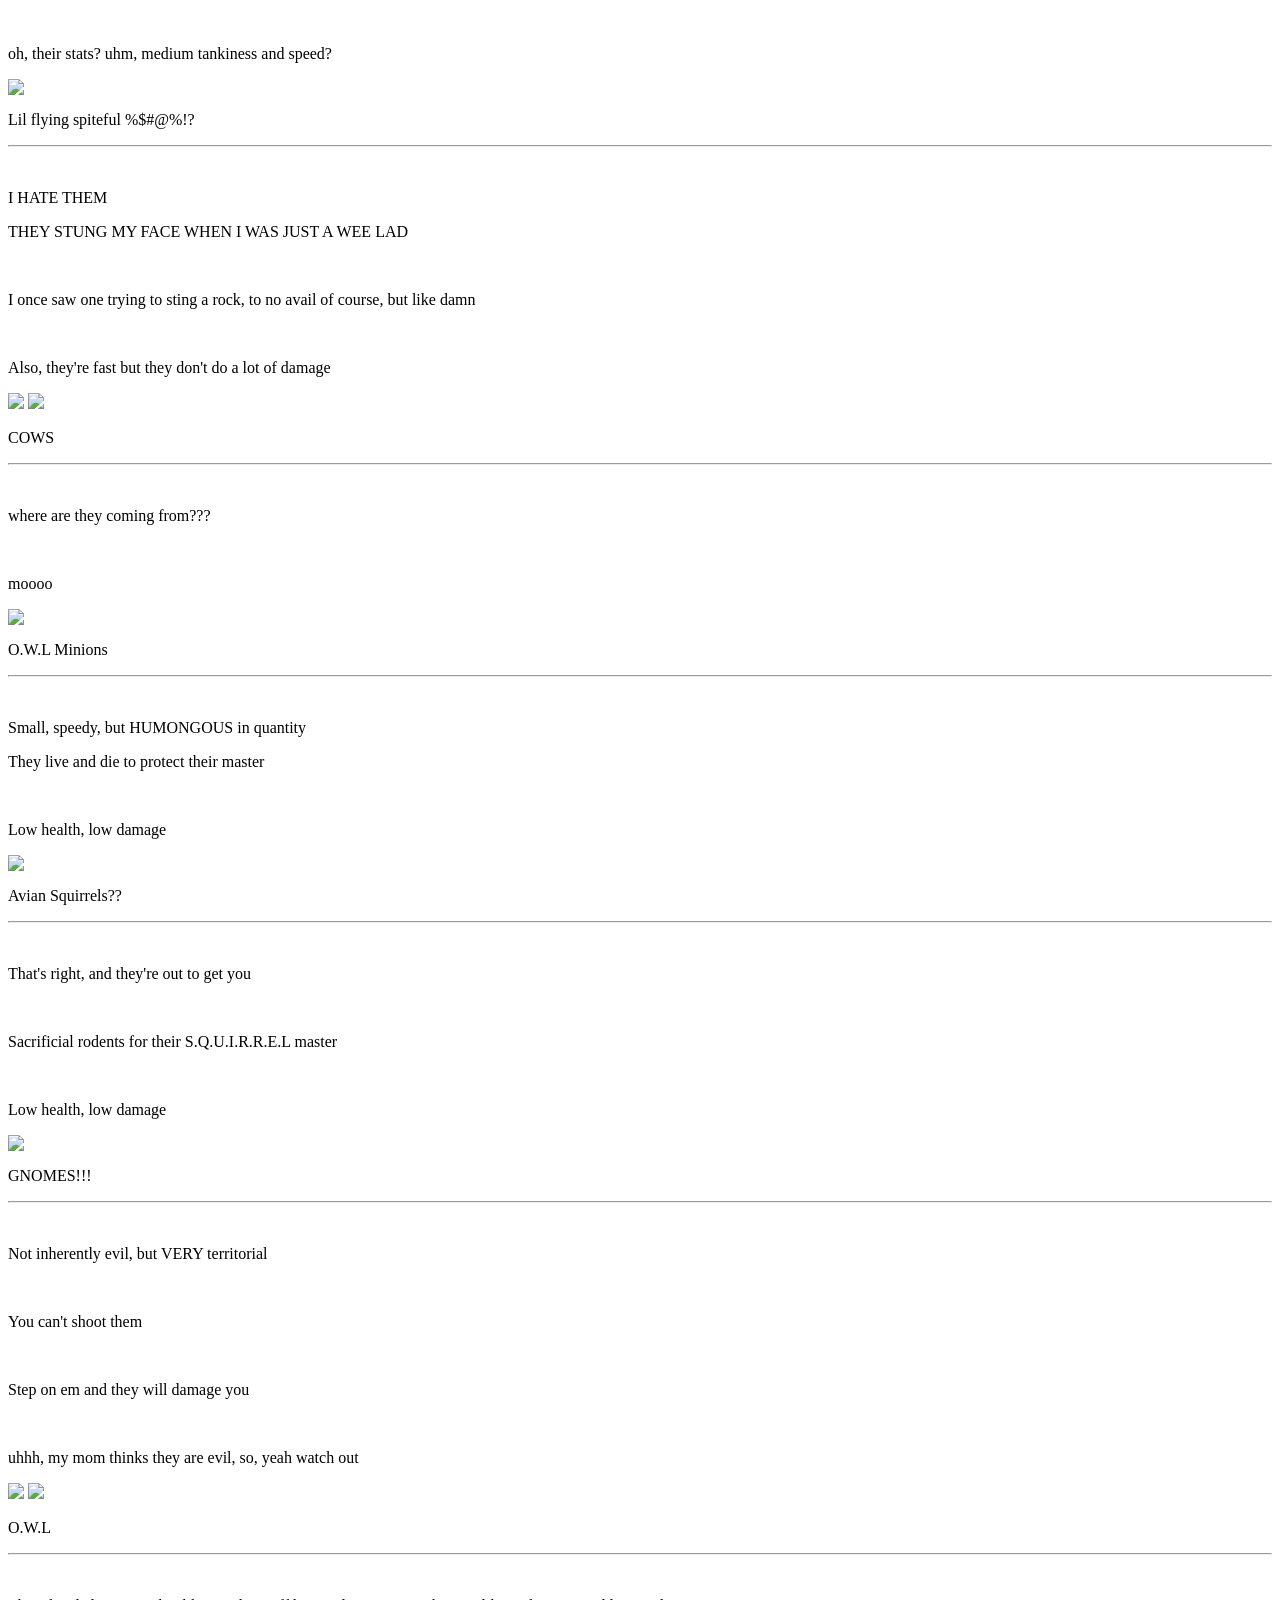
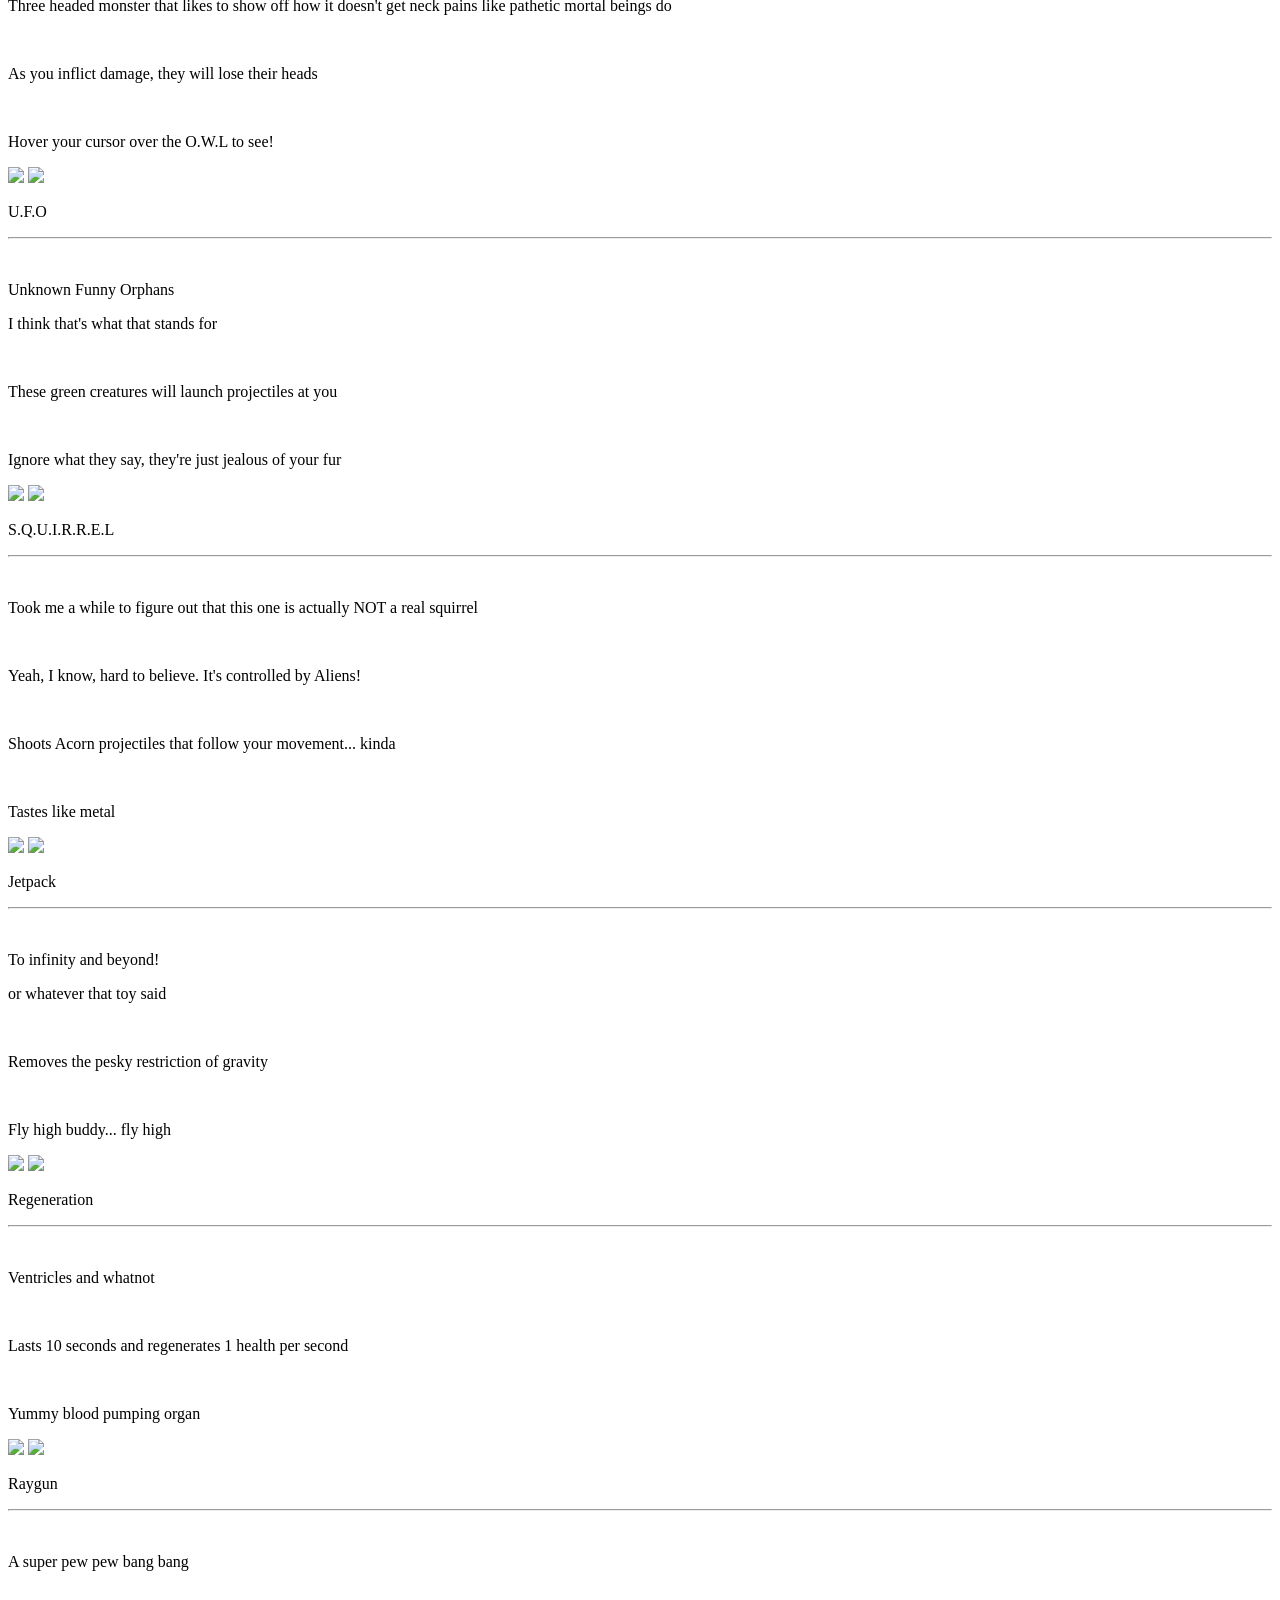
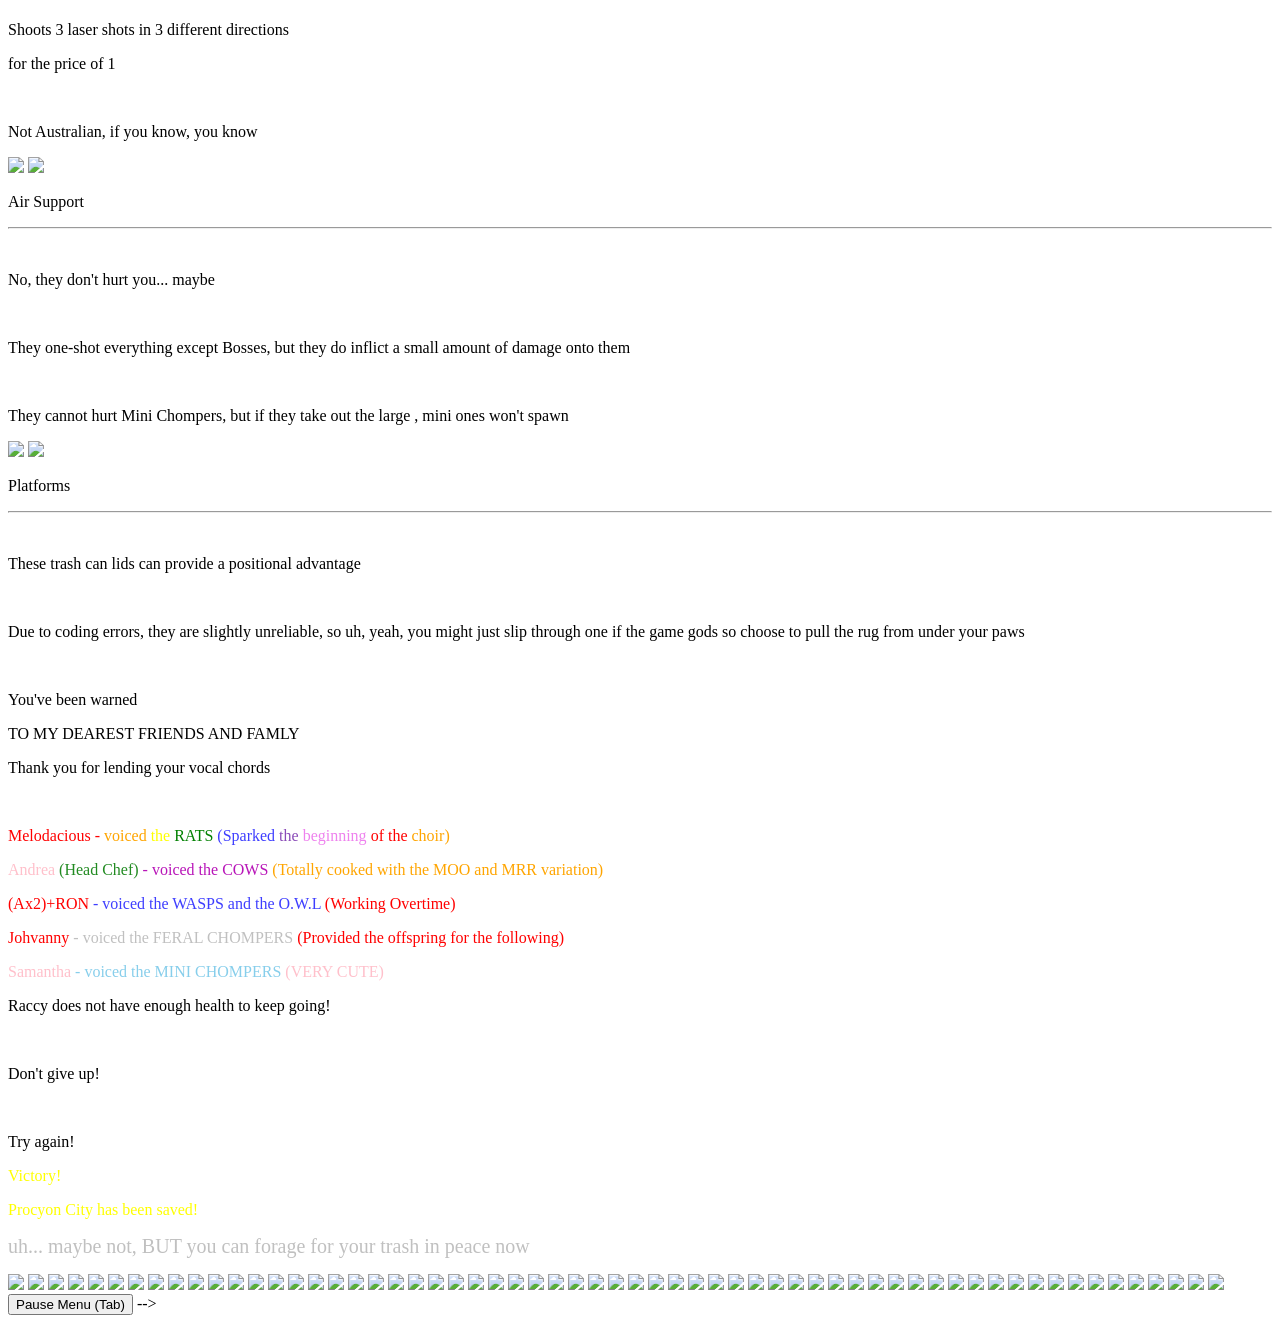
==== commit 19453738: "Update index.html" ====
--- a/Abomination/index.html
+++ b/Abomination/index.html
@@ -1,4 +1,4 @@
-<!DOCTYPE html>
+<!-- <!DOCTYPE html>
 <html lang="en">
     <head>
         <meta charset="UTF-8">
@@ -784,4 +784,4 @@
 
         </body>
 
-</html>
+</html> -->
--- a/Abomination/style.css
+++ b/Abomination/style.css
@@ -0,0 +1,1718 @@
+* {
+    margin: 0;
+    padding: 0;
+    box-sizing: border-box;
+}
+
+html, body {
+    cursor: none;
+    margin: 0;
+    padding: 0;
+    height: 100%;
+    overflow: hidden;
+    background: black; /* make sure background is black */
+}
+
+
+
+#canvas1, #canvas2 {
+    position: absolute;
+    top: 50%;
+    left: 50%;
+    transform: translate(-50%, -50%);
+    max-width: 100%;
+    max-height: 100%;
+    z-index: 2;
+    height: 80%;
+    box-shadow: 0 0 20px aqua;
+    border: 2px solid aqua;
+
+}
+
+#canvas1 {
+
+    background: black;
+    font-family: "Jaro", sans-serif;
+}
+
+#canvas2 {
+    
+    background: rgba(56, 56, 56, 0.7);  /* to make transparent, you need to use rgba, cant use a color name */
+    
+}
+
+.custom-cursor {        
+    position: absolute;
+    top: 0;
+    left: 0;
+    z-index: 99;
+}
+
+.site-wide {
+    width: 20px;
+    height: 20px;
+    border-radius: 50%;
+    border: 1px solid aqua;
+    box-shadow: 0 0 10px aqua;
+}
+
+.site-wide .pointer {
+    position: absolute;
+    top: 50%;
+    left: 50%;
+    transform: translate(-50%, -50%);
+    width: 2px;
+    height: 2px;
+    border-radius: 50%;
+    background-color: aqua;
+    box-shadow: 0 0 10px aqua;
+    transition: width 0.1s ease-in-out, height 0.1s ease-in-out;
+}
+
+.site-wide.active .pointer { /* this adds the effect that fills in the cursor circle */
+    width: 15px;
+    height: 15px;
+}
+
+.site-wide.hovering-button {
+    transform: scale(1.5);
+    border-color: lime;
+    box-shadow: 0 0 5px black;
+}
+
+.site-wide.hovering-button .pointer {
+    background-color: lime;
+    box-shadow: 0 0 5px black;
+}
+
+.site-wide.hovering-button.active .pointer {
+    width: 15px;
+    height: 15px;
+}
+
+#layer1, #layer2, #layer3, #layer35, #layer36, #layer4, #player, #angler1, #angler2, #lucky, #projectile, #gears, #hivewhale, #drone, #smokeExplosion, #fireExplosion, #raccoon1, #secondProjectile, 
+#plat1, #plat2, #plat3, #gnomes1,#gnomes2,#gnomes3, #OWL, #UFO,#miniOWL,#miniCOW,#SQUIRREL, #ACORN, #miniSQUIRREL,
+#Bomb, #Raygun, #JetPack, #Heart, #raccoonJet1, #raccoonJet2, #HealthRing, #flyingRaygun, #groundedRaygun, #laserShot, #soda, #frog,#raccoon2,
+#bottle, #apple, #AirSupport, #featherExplosion, #miniCowBrown, #acornExplosion, #Alien, #Feather, #AcornParticle, #Spark, #Screw, #DamageFly, #DamageGro, #UFO60, #UFO90,
+#OWL60, #OWL90, #SquirrelLaser, #SQUIRREL60, #SQUIRREL90, #WASP, #BEE, #RAT, #OPOSSUM, #miniOPOSSUM, #ProjectileExplosion, #GnomeExplosion
+{
+    display: none;
+}
+
+
+
+
+button {
+    position: absolute;
+    z-index: 5;
+    border: none;
+    outline: none;
+    padding: 10px 20px;
+    background: #B6EDFD;
+    color: #000;
+    font-size: 16px;
+    font-family: "Jaro", sans-serif;
+    border-radius: 40px;
+    cursor: none;
+    transition: background 0.2s, box-shadow 0.2s;
+    width: 175px;
+}
+
+button:hover {
+    background: rgb(0, 221, 0);
+    box-shadow: 2px 4px 5px rgba(0, 0, 0, 0.5);
+}
+
+/* Individual buttons positioning */
+#RestartButton {
+    top: 465%;
+    left: -55%;
+}
+
+#QuitButton {
+    top: 465%;
+    left: 55%;
+}
+
+#ResumeButton,
+.StartButton,
+#HTPButton,
+#INFOButton,
+#SettingsButton {
+    width: 400px;
+    left: 50%;
+    transform: translate(-50%, -50%);
+}
+
+#ResumeButton { top: 140%; }
+.StartButton { top: 140%; }
+#HTPButton { top: 230%; }
+#INFOButton { top: 320%; }
+#SettingsButton { top:410%; }
+
+#PauseButton {
+    top: 96%;
+    left: 10%;
+    transform: translate(-10%, -98%);
+    color: rgb(0, 0, 0);
+    font-size: 16px;
+    padding: 1px 1px;
+    border-radius: 5px;
+    background: aqua;
+    box-shadow: 0 0 20px aqua;
+}
+
+.menu {
+    position: absolute;
+    top: 35%;
+    left: 50%;
+    transform: translate(-50%, -50%);
+    z-index: 3;
+    background-color: rgba(0, 0, 0, 0.5); /* semi-transparent black */
+    padding: 8px 12px;
+    border-radius: 8px;
+
+    color: #000;
+    text-shadow: 0 0 5px aqua;
+
+    text-align: center;
+    font-family: "Jaro", sans-serif;
+    font-size: 16px;
+    font-weight: 400;
+    font-style: normal;
+}
+
+.main-menu-img {
+    position: absolute;
+}
+
+.raccoon {
+    top: -20px;
+    left: -100px;
+}
+
+.alien {
+    top: -25px;
+    left: 165px;
+}
+
+.cow {
+    top: 100px;
+    left: 290px;
+}
+
+.cow-brown {
+    top: 175px;
+    left: -200px;
+}
+
+
+.Settings {
+
+    position: relative;
+    top: 50%;
+    left: 50%;
+    transform: translate(-50%, -50%); /* center  */
+    z-index: 4; /* WAY above both canvases */
+    background-color: rgba(0, 0, 0, 0.7); /* semi-transparent black background */
+    
+    padding: 5px;
+    border-radius: 10px;
+    color: lightgray;
+    text-align: center;
+    width: 700px; /* set width manually */
+    height: 350px; /* height adjusts to text */
+    
+}
+#difficultyNormalButtonACTIVE{
+    position: absolute;
+    top: 200px;
+    left: 25%;
+    transform: translate(-50%, -50%);
+    z-index: 6;
+    background: #000000;
+    color: magenta;
+    border: 1px solid #000;
+    border-radius: 40px;
+    outline: none;
+    padding: 4px;
+    font-size: 16px;
+    font-family: "Jaro", sans-serif;
+    cursor: pointer;
+    width: 100px;
+    height: auto;
+
+
+}
+#difficultyHardButtonACTIVE {
+    position: absolute;
+    top: 250px;
+    left: 25%;
+    transform: translate(-50%, -50%);
+    z-index: 6;
+    background: #000000;
+    color: red;
+    border: 1px solid #000;
+    border-radius: 40px;
+    outline: none;
+    padding: 4px;
+    font-size: 16px;
+    font-family: "Jaro", sans-serif;
+    cursor: pointer;
+    width: 100px;
+    height: auto;
+
+}
+
+
+.difficultyNormalButton {
+    position: absolute;
+    top: 200px;
+    left: 25%;
+    transform: translate(-50%, -50%);
+    z-index: 5;
+    background: #505050;
+    color: #000;
+    border: 1px solid #000;
+    border-radius: 40px;
+    outline: none;
+    padding: 4px;
+    font-size: 16px;
+    font-family: "Jaro", sans-serif;
+    cursor: none;
+    width: 100px;
+    height: auto;
+    transition: opacity 0.2s;
+}
+
+.difficultyNormalButton:hover {
+    color: magenta;
+    border-color: magenta;
+    background-color: #505050;
+}
+
+.normalDifficultyWrapper {
+    position: relative;
+}
+
+
+
+#normalHiddenMessage {
+
+    position: absolute;
+    top: 15px;
+    left: 80%;
+    width: 400px;
+    padding: 5px;
+    border-radius: 8px;
+    font-size: 16px;
+    color: rgb(255, 54, 255);
+    z-index: 10;
+}
+#normalHiddenMessage p {
+    margin: 4px 0;
+    position: relative;
+    top: 0px;
+    left: -5%;
+}
+
+.difficultyHardButton {
+    position: absolute;
+    top: 250px;
+    left: 25%;
+    transform: translate(-50%, -50%);
+    z-index: 4;
+    background: #505050;
+    color: #000;
+    border: 1px solid #000;
+    border-radius: 40px;
+    outline: none;
+    padding: 4px;
+    font-size: 16px;
+    font-family: "Jaro", sans-serif;
+    cursor: none;
+    width: 100px;
+    height: auto;
+    transition: opacity 0.2s;
+}
+
+.difficultyHardButton:hover {
+    color: red;
+    border-color: red;
+    background-color: #505050;
+}
+
+.hardDifficultyWrapper {
+    position: relative;
+}
+
+
+#HardHiddenMessage {
+
+    position: absolute;
+    top: 120%;
+    left: 100%;
+    width: 400px;
+    padding: 5px;
+    border-radius: 8px;
+    font-size: 14px;
+    color: red;
+    z-index: 9;
+}
+
+#HardHiddenMessage p {
+    margin: 1px 0;
+    position: relative;
+    top: -90px;
+    left: -12%;
+}
+
+.slider {
+    position: absolute;
+    top: 14%; /* near bottom of 720px */
+    left: 30%;
+    width: 400px;
+    background-color: rgba(0, 0, 0, 0.7);
+}
+
+.sliderMessage {
+    position: absolute;
+    top: 2%;
+    left: 15%;
+    color: aqua;
+    font-size: 16px;
+    font-family: "Jaro", sans-serif;
+    background-color: rgba(92, 92, 92, 0.7);
+    border-radius: 5%;
+    padding: 3px;
+    width: 510px;
+}
+
+.difficultyMessage {
+    position: absolute;
+    top: 45%;
+    left: 15%;
+    color: aqua;
+    font-size: 16px;
+    font-family: "Jaro", sans-serif;
+    background-color: rgba(92, 92, 92, 0.7);
+    border-radius: 5%;
+    padding: 3px;
+    width: 510px;
+}
+
+.MusicMessage{
+    position: absolute;
+    top: 18%;
+    left: 12%;
+    color: red;
+    font-size: 13px;
+    font-family: "Jaro", sans-serif;
+    background-color:none;
+    border-radius: 5%;
+    padding: 5px;
+    width: 550px;
+}
+
+#musicSelect {
+    position: absolute;
+    top:12%;
+    left: 16%;
+    padding: 4px;
+    background: #B6EDFD;
+    font-family: "Jaro", sans-serif;
+}
+
+#musicSelect:hover{
+    cursor: none;
+    background: #8fe5ff;
+}
+
+.slider:hover {
+    opacity: 1; /* Fully shown on mouse-over */
+    cursor: none;
+}
+
+.backButtonSettings{
+    position:absolute;
+    background-color: aqua;
+    border-radius: 25%;
+    top: 86%;
+    left: 40%;
+    width: 170px;
+    height: auto;
+    font-size: 16px;
+    font-family: "Jaro", sans-serif;
+    z-index: 11;
+}
+
+.HTP {
+    position: relative;
+    top: 50%;
+    left: 50%;
+    transform: translate(-50%, -50%); /* center  */
+    z-index: 4; /* WAY above both canvases */
+    background-color: rgba(0, 0, 0, 0.7); /* semi-transparent black background */
+    
+    padding: 5px;
+    border-radius: 10px;
+    color: lightgray;
+    text-align: center;
+    
+    width: 1000px; /* set width manually */
+    height: 600px; /* height adjusts to text */   
+}
+
+.RACCGROUNDHTP{
+    position:absolute;
+    top: 45%;
+    left: 0%;
+    width: 200px;
+    height: 25%;
+}
+#RACCFLYHTP{
+    position:absolute;
+    top: 47%;
+    left: 16%;
+    width: 200px; 
+    height: 25%;
+}
+.JETPACKHTP{
+    position:absolute;
+    top: 50%;
+    left: 25%;
+    width: 80px;
+    height: 15%;
+}
+
+.jet-container:hover #JETPACKHTP {
+    display: none;
+  }
+  
+.jet-container:hover #RACCFLYHTP {
+    display: block;
+  }
+.PLATFORMHTP{
+    position:absolute;
+    top: 55%;
+    left: 85%;
+}
+.WASPHTP{
+    position:absolute;
+    top: 50%;
+    left: 55%;
+    width: 80px; 
+    height: 15%;
+}
+.OWLHTP{
+    position:absolute;
+    top: 50%;
+    left: 40%;
+    width: 100px; 
+    height: 15%;
+}
+#MINIOWLHTP{
+    position:absolute;
+    top: 55%;
+    left: 41%;
+}
+
+.owl-container:hover #OWLHTP {
+    display: none;
+  }
+  
+.owl-container:hover #MINIOWLHTP {
+    display: block;
+  }
+.GNOMESHTP{
+    position:absolute;
+    top: 50%;
+    left: 75%;
+    width: 50px;
+    height: 15%;
+}
+
+.ARROWS{
+    position:relative;
+    top: -5%;
+    left: -20%;
+    width: 125px;
+    height: 20%;
+
+}
+.SPACEBAR{
+    position:relative;
+    top: -5%;
+    left: -2%;
+    width: 175px;
+    height: 20%;
+}
+
+.TAB{
+    position:relative;
+    top: -7%;
+    left: 15%;
+    width: 100px;
+    height: 15%;
+}
+
+.ControlsMessage {
+    position: relative;
+    top: 2%;
+    left: 25%;
+    color: aqua;
+    font-size: 20px;
+    font-family: "Jaro", sans-serif;
+    background-color: rgba(92, 92, 92, 0.7);
+    border-radius: 5%;
+    padding: 5px;
+    width: 510px;
+    height: auto;
+}
+
+.TipsMessage {
+    position: relative;
+    top: 34%;
+    left: 25%;
+    color: aqua;
+    font-size: 20px;
+    font-family: "Jaro", sans-serif;
+    background-color: rgba(92, 92, 92, 0.7);
+    border-radius: 5%;
+    padding: 5px;
+    width: 510px;
+}
+
+.WASD:hover{
+    opacity: .8;
+}
+.ARROWS:hover{
+    opacity: .8;
+}
+.SPACEBAR:hover{
+    opacity: .8;
+}
+
+.TAB:hover{
+    opacity: .8;
+}
+
+.backButtonHTP{
+    position:absolute;
+    background-color: aqua;
+    border-radius: 2%;
+    top: 1%;
+    left: 1%;
+    width: 75px;
+    height: 40px;
+    font-size: 18px;
+    font-family: "Jaro", sans-serif;
+}
+
+.WASDmessage, .SPACEBARmessage, .TABmessage, .JETPACKHTPmessage, .GNOMESHTPmessage, .OWLHTPmessage, .MoreInfo{
+    font-size: 16px;
+    font-family: "Jaro", sans-serif;
+}
+
+.WASDmessage{
+
+    position: absolute;
+    top: 25%;
+    left: 4%;
+    
+
+    border-radius: 5%;
+    padding: 5px;
+    width: 240px;
+    height: auto;
+}
+.SPACEBARmessage{
+    position: absolute;
+    top: 25%;
+    left: 37%;
+    
+
+    border-radius: 5%;
+    padding: 5px;
+    width: 250px;
+    height: auto;
+}
+.TABmessage{
+
+    position: absolute;
+    top: 25%;
+    left: 72%;
+
+
+    border-radius: 5%;
+    padding: 5px;
+    width: auto;
+    height: auto;
+}
+
+.JETPACKHTPmessage{
+
+    position: absolute;
+    top: 67%;
+    left: 4%;
+
+
+    border-radius: 5%;
+    padding: 5px;
+    width: 30%;
+    height: auto;
+}
+.GNOMESHTPmessage{
+
+    position: absolute;
+    top: 67%;
+    left: 70%;
+    width: 28%;
+    height: auto;
+
+
+    border-radius: 5%;
+    padding: 5px;
+    
+}
+.OWLHTPmessage{
+
+    position: absolute;
+    top: 67%;
+    left: 37%;
+
+
+    border-radius: 5%;
+    padding: 5px;
+    width: 300px;
+    height: auto;
+
+}
+
+.MoreInfo{
+    position: absolute;
+    top: 90%;
+    left: 39%;
+    color: aqua;
+    background-color: rgba(41, 41, 41, 0.7);
+    
+    border-radius: 5%;
+    padding: 5px;
+    width: auto;
+    height: auto;
+
+}
+
+.MoreInfo:hover{
+    background-color: rgba(99, 99, 99, 0.7);
+}
+
+
+
+.INFO {
+    position: relative;
+    top: 50%;
+    left: 50%;
+    transform: translate(-50%, -50%); /* center  */
+    z-index: 4; /* WAY above both canvases */
+    background-color: rgba(0, 0, 0, 0.7); /* semi-transparent black */
+    padding: 5px;
+    border-radius: 10px;
+    color: lightgray;
+    text-align: center;
+    width: 1250px; /* set width manually MAKE SURE IT IS PIXELS SO THAT IT DOES NOT REZISE AND MESS UP "RELATIVE" ELEMENTS*/
+    height: 650px; /* height adjusts to text */
+
+    font-size: 16px;
+    font-family: "Jaro", sans-serif;
+    text-decoration:underline;
+    
+}
+
+.Lore {
+    position: absolute;
+    top: 1%;
+    left: 2%;
+    color: aqua;
+    font-size: 18px;
+    font-family: "Jaro", sans-serif;
+    background-color: rgba(92, 92, 92, 0.7);
+    border-radius: 5%;
+    padding: 3px;
+    width: 600px;
+    height: auto;
+}
+.LoreMessage{
+    position: absolute;
+    top: 7%;
+    left:7%;
+    text-align: center;
+    color: aqua;
+    font-size: 14px;
+    font-family: "Jaro", sans-serif;
+    background-color: black;
+    width: 500px;
+}
+
+
+.Credits {
+    position: absolute;
+    top: 1%;
+    left: 50%;
+    color: aqua;
+    font-size: 18px;
+    font-family: "Jaro", sans-serif;
+    background-color: rgba(92, 92, 92, 0.7);
+    border-radius: 5%;
+    padding: 3px;
+    width: 600px;
+    height: auto;
+}
+.CreditsMessage{
+    position: absolute;
+    top: 6%;
+    left: 50%;
+    text-align: center;
+    color: pink;
+    font-size: 14px;
+    font-family: "Jaro", sans-serif;
+    background-color: black;
+
+    width: 600px;
+    height: auto;
+
+}
+
+
+
+.Bosses {
+    position: absolute;
+    
+    top: 30%;
+    left: 2%;
+    color: aqua;
+    font-size: 16px;
+    font-family: "Jaro", sans-serif;
+    background-color: rgba(92, 92, 92, 0.7);
+    border-radius: 5%;
+    padding: 3px;
+    width: 1200px;
+    height: auto;
+}
+.Enemies {
+    position: absolute;
+    z-index: 4;
+    top: 30%;
+    left: 5%;
+    color: aqua;
+    font-size: 16px;
+    font-family: "Jaro", sans-serif;
+
+    border-radius: 5%;
+    padding: 3px;
+    width: 250px;
+    height: auto;
+}
+.PowerUps {
+    position: absolute;
+    z-index: 4;
+    top: 30%;
+    left: 72%;
+    color: aqua;
+    font-size: 16px;
+    font-family: "Jaro", sans-serif;
+
+    border-radius: 5%;
+    padding: 3px;
+    width: 250px;
+    height: auto;
+}
+
+
+.backButtonINFO{
+    position:absolute;
+    background: none;
+    background-color: none;
+    border-radius: 5%;
+    color: rgb(0, 0, 0);
+    background-color: aqua;
+    top: 0%;
+    left: 2%;
+    width: 75px;
+    height: 40px;
+    font-size: 18px;
+    font-family: "Jaro", sans-serif;
+}
+
+
+.EnemyNextButtonLeft{
+    position: absolute;
+    z-index: 5;
+    width: 0;
+    height: 0;
+
+    top: 50%;
+    left: 5%;
+
+    padding: 0px 0px;
+    background: none;
+    color: none;
+    border-top: 15px solid transparent;
+    border-right: 35px solid #8f8f8f;
+    border-bottom: 15px solid transparent;
+    border-radius: 0px;
+    transition:  border-left 0.2s;
+}
+
+.EnemyNextButtonLeft:hover {
+    border-right: 35px solid #555;
+    background: none;
+    box-shadow: none;
+}
+
+.EnemyNextButtonRight{
+    position: absolute;
+    z-index: 5;
+    width: 0;
+    height: 0;
+
+    top: 50%;
+    left: 25%;
+
+    padding: 0px 0px;
+    background: none;
+    color: none;
+    border-top: 15px solid transparent;
+    border-left: 35px solid #8f8f8f;
+    border-bottom: 15px solid transparent;
+    border-radius: 0px;
+    transition:  border-left 0.2s;
+}
+
+.EnemyNextButtonRight:hover {
+    border-left: 35px solid #555;
+    background: none;
+    box-shadow: none;
+}
+
+
+
+/* OPOSSUM  */
+
+#OPOSSUMmenu {
+    position: absolute;
+    z-index: 5;
+    top: 40%;
+    left: 9%;
+
+    width: 180px;
+    
+}
+#MINIOPOSSUMmenu {
+    position: absolute;
+    z-index: 5;
+    top: 40%;
+    left: 7%;
+    margin: 0;
+    padding: 0;
+
+    width: 110px;
+    height: auto;
+    display: none;
+}
+#MINIOPOSSUMmenu2 {
+    position: absolute;
+    z-index: 5;
+    top: 50%;
+    left: 15%;
+
+    width: 110px;
+    height: auto;
+    display: none;
+}
+.MINIOPOSSUMmenumessage{
+    position: absolute;
+    z-index: 5;
+    top: 65%;
+    left: 1%;
+    color: aqua;
+    font-size: 16px;
+    font-family: "Jaro", sans-serif;
+
+    width: 400px;
+    display: none;
+}
+
+.OPOSSUMmenumessage{
+    position: absolute;
+    z-index: 5;
+    top: 65%;
+    left: 1%;
+    color: aqua;
+    font-size: 16px;
+    font-family: "Jaro", sans-serif;
+
+    width:400px;
+}
+
+#OPOSSUMmenu:active{
+    display: none;
+}
+
+#OPOSSUMmenu:active ~ .OPOSSUMmenumessage {
+    display: none;
+}
+
+#OPOSSUMmenu:active ~ #MINIOPOSSUMmenu,
+#OPOSSUMmenu:active ~ #MINIOPOSSUMmenu2,
+#OPOSSUMmenu:active ~ .MINIOPOSSUMmenumessage  {
+    display: block;
+}
+
+#OPOSSUM-container.hidden #OPOSSUMmenu{
+    display: none;
+}
+#OPOSSUM-container.hidden .MINIOPOSSUMmenumessage{
+    display: none;
+}
+
+/* RAT  */
+
+#RATMENU-container.hidden #RATMENU {
+    display: none;
+}
+#RATMENU-container.hidden .RATMENUmessage{
+    display: none;
+}
+
+#RATMENU{
+    position: absolute;
+    z-index: 5;
+    top: 40%;
+    left: 10%;
+
+    width: 160px;
+}
+.RATMENUmessage{
+    position: absolute;
+    z-index: 6;
+    top: 65%;
+    left: 1%;
+    color: aqua;
+    font-size: 16px;
+    font-family: "Jaro", sans-serif;
+
+    width: 400px;
+    display: block;
+}
+
+/* WASP  */
+
+#WASPMENU-container.hidden #WASPMENU {
+    display: none;
+}
+#WASPMENU-container.hidden .WASPMENUmessage{
+    display: none;
+}
+#WASPMENU{
+    position: absolute;
+    z-index: 5;
+    top: 43%;
+    left: 10%;
+
+    width: 120px;
+}
+
+.WASPMENUmessage{
+    position: absolute;
+    z-index: 6;
+    top: 65%;
+    left: 1%;
+    color: aqua;
+    font-size: 16px;
+    font-family: "Jaro", sans-serif;
+
+    width: 400px;
+    display: block;
+}
+
+/* COW  */
+#cow-container.hidden #cowbrownUP{
+    display: none;
+}
+#cow-container.hidden .COWFULLmessage{
+    display: none;
+}
+
+#cowbrownUP{
+    position: absolute;
+    z-index: 5;
+    top: 43%;
+    left: 11%;
+    display: block;
+    width: 140px;
+}
+
+#cowDOWN{
+    position: absolute;
+    z-index: 5;
+    top: 43%;
+    left: 11%;
+
+    width: 140px;
+    display: none;
+}
+
+.COWFULLmessage{
+    position: absolute;
+    z-index: 6;
+    top: 65%;
+    left: 1%;
+    color: aqua;
+    font-size: 16px;
+    font-family: "Jaro", sans-serif;
+
+    width: 400px;
+    display: block;
+}
+
+#cow-container:hover #cowbrownUP{
+    display: none;}
+    
+#cow-container:hover #cowDOWN{
+    display: block;}
+
+/* MINIOWL  */
+
+#MINIOWLINFO{
+    position: absolute;
+    z-index: 5;
+    top: 46%;
+    left: 10%;
+
+    width: 160px;
+
+}
+
+.MINIOWLINFOmessage{
+    position: absolute;
+    z-index: 6;
+    top: 65%;
+    left: 1%;
+    color: aqua;
+    font-size: 16px;
+    font-family: "Jaro", sans-serif;
+
+    width: 400px;
+    display: block;
+}
+
+#MINIOWL-container.hidden #MINIOWLINFO{
+    display: none;
+}
+#MINIOWL-container.hidden .MINIOWLINFOmessage{
+    display: none;
+}
+
+/* flysquirrel  */
+
+#FlyingSquirrelINFO{
+    position: absolute;
+    z-index: 5;
+    top: 44%;
+    left: 12%;
+
+    width: 100px;
+}
+.FlyingSquirrelINFOmessage{
+    position: absolute;
+    z-index: 6;
+    top: 65%;
+    left: 1%;
+    color: aqua;
+    font-size: 16px;
+    font-family: "Jaro", sans-serif;
+
+    width: 400px;
+    display: block;
+}
+
+#FLYINGSQUIRREL-container.hidden #MINIOWLINFO{
+    display: none;
+}
+#FLYINGSQUIRREL-container.hidden .MINIOWLINFOmessage{
+    display: none;
+}
+
+/* GNOMES  */
+
+#gnomesINFO{
+    position: absolute;
+    z-index: 5;
+    top: 42%;
+    left: 14%;
+
+    width: 70px;
+}
+.gnomesINFOmessage{
+    position: absolute;
+    z-index: 6;
+    top: 65%;
+    left: 1%;
+    color: aqua;
+    font-size: 16px;
+    font-family: "Jaro", sans-serif;
+
+    width: 400px;
+    display: block;
+}
+
+#GNOMES-container.hidden #gnomesINFO{
+    display: none;
+}
+#GNOMES-container.hidden .gnomesINFOmessage{
+    display: none;
+}
+
+/* BOSSES  */
+
+.BossNextButtonLeft{
+    position: absolute;
+    z-index: 5;
+    width: 0;
+    height: 0;
+
+    top: 50%;
+    left: 35%;
+
+    padding: 0px 0px;
+    background: none;
+    color: none;
+    border-top: 15px solid transparent;
+    border-right: 35px solid #8f8f8f;
+    border-bottom: 15px solid transparent;
+    border-radius: 0px;
+    transition:  border-left 0.2s;
+}
+
+.BossNextButtonLeft:hover {
+    border-right: 35px solid #555;
+    background: none;
+    box-shadow: none;
+}
+
+.BossNextButtonRight{
+    position: absolute;
+    z-index: 5;
+    width: 0;
+    height: 0;
+
+    top: 50%;
+    left: 61%;
+
+    padding: 0px 0px;
+    background: none;
+    color: none;
+    border-top: 15px solid transparent;
+    border-left: 35px solid #8f8f8f;
+    border-bottom: 15px solid transparent;
+    border-radius: 0px;
+    transition:  border-left 0.2s;
+}
+
+.BossNextButtonRight:hover {
+    border-left: 35px solid #555;
+    background: none;
+    box-shadow: none;
+}
+
+/* OWLINFO  */
+
+#OWLINFO1{
+    position: absolute;
+    z-index: 5;
+    bottom: 37%;
+    left: 45%;
+
+    width: 110px;
+    height: auto;
+    display: block;
+
+}
+
+#OWLINFO2{
+    position: absolute;
+    z-index: 5;
+    bottom: 37%;
+    left: 45%;
+
+    width: 110px;
+    height: auto;
+    display: none;
+}
+
+.OWLINFO1message{
+    position: absolute;
+    z-index: 6;
+    top: 65%;
+    left: 35%;
+    color: red;
+    font-size: 16px;
+    font-family: "Jaro", sans-serif;
+
+    width:360px;
+    display: block;
+}
+
+#OWLBoss-container:hover #OWLINFO1{
+    display: none;
+}
+#OWLBoss-container:hover #OWLINFO2{
+    display: block;
+}
+
+#OWLBoss-container.hidden #OWLINFO1{
+    display: none;
+}
+#OWLBoss-container.hidden .OWLINFO1message{
+    display: none;
+}
+
+/* UFO  */
+
+#UFOINFO1{
+    position:absolute;
+    z-index: 5;
+    top: 45%;
+    left: 40%;
+
+    width: 250px;
+    height: auto;
+    display: block;
+}
+#UFOINFO2{
+    position:absolute;
+    z-index: 5;
+    top: 45%;
+    left: 40%;
+
+    width: 250px;
+    height: auto;
+    display: none;
+}
+.UFOINFO1message{
+    position: absolute;
+    z-index: 6;
+    top: 65%;
+    left: 35%;
+    color: red;
+    font-size: 16px;
+    font-family: "Jaro", sans-serif;
+
+    width: 360px;
+    display: block;
+}
+
+#UFOBoss-container:hover #UFOINFO1{
+    display: none;
+}
+#UFOBoss-container:hover #UFOINFO2{
+    display: block;
+}
+#UFOBoss-container.hidden #UFOINFO1{
+    display: none;
+}
+#UFOBoss-container.hidden .UFOINFO1message{
+    display: none;
+}
+
+/* SQUIRREL  */
+
+#SQUIRRELINFO1{
+    position: absolute;
+    z-index: 5;
+    bottom: 37%;
+    left: 45%;
+
+    width: 110px;
+    height: auto;
+}
+#SQUIRRELINFO2{
+    position: absolute;
+    z-index: 5;
+    bottom: 37%;
+    left: 45%;
+
+    width: 110px;
+    height: auto;
+    display: none;
+}
+.SQUIRRELINFO1message{
+    position: absolute;
+    z-index: 6;
+    top: 65%;
+    left: 35%;
+    color: red;
+    font-size: 16px;
+    font-family: "Jaro", sans-serif;
+
+    width: 360px;
+    display: block;
+}
+
+#SQUIRRELBoss-container:hover #SQUIRRELINFO1{
+    display: none;
+}
+#SQUIRRELBoss-container:hover #SQUIRRELINFO2{
+    display: block;
+}
+#SQUIRRELBoss-container.hidden #SQUIRRELINFO1{
+    display: none;
+}
+#SQUIRRELBoss-container.hidden .SQUIRRELINFO1message{
+    display: none;
+}
+
+/* POWERUPS  */
+.PowerUpNextButtonLeft{
+    position: absolute;
+    z-index: 5;
+    width: 0;
+    height: 0;
+
+    top: 50%;
+    left: 73%;
+
+    padding: 0px 0px;
+    background: none;
+    color: none;
+    border-top: 15px solid transparent;
+    border-right: 35px solid #8f8f8f;
+    border-bottom: 15px solid transparent;
+    border-radius: 0px;
+    transition:  border-left 0.2s;
+}
+
+.PowerUpNextButtonLeft:hover {
+    border-right: 35px solid #555;
+    background: none;
+    box-shadow: none;
+}
+
+.PowerUpNextButtonRight{
+    position: absolute;
+    z-index: 5;
+    width: 0;
+    height: 0;
+
+    top: 50%;
+    left: 88%;
+
+    padding: 0px 0px;
+    background: none;
+    color: none;
+    border-top: 15px solid transparent;
+    border-left: 35px solid #8f8f8f;
+    border-bottom: 15px solid transparent;
+    border-radius: 0px;
+    transition:  border-left 0.2s;
+}
+
+.PowerUpNextButtonRight:hover {
+    border-left: 35px solid #555;
+    background: none;
+    box-shadow: none;
+}
+
+#jetpackINFO{
+    position: absolute;
+    z-index: 5;
+    bottom: 40%;
+    left: 78%;
+
+    width: 100px;
+    height: auto;
+    display: block;
+}
+#jetpackINFO2{
+    position: absolute;
+    z-index: 4;
+    bottom: 40%;
+    left: 78%;
+
+    width: 100px;
+    height: auto;
+    display: none;
+}
+.jetpackINFOmessage{
+    position: absolute;
+    z-index: 6;
+    top: 65%;
+    left: 67%;
+    color: aqua;
+    font-size: 16px;
+    font-family: "Jaro", sans-serif;
+
+    width: 380px;
+    display: block;
+}
+
+#JETPACK-container:hover #jetpackINFO{
+    display: none;
+}
+#JETPACK-container:hover #jetpackINFO2{
+    display: block;
+}
+#JETPACK-container.hidden #jetpackINFO{
+    display: none;
+}
+#JETPACK-container.hidden .jetpackINFOmessage{
+    display: none;
+}
+
+
+#heartINFO{
+    position: absolute;
+    z-index: 5;
+    bottom: 40%;
+    left: 78%;
+
+    width: 100px;
+    height: auto;
+    display: block;
+}
+#heartINFO2{
+    position: absolute;
+    z-index: 4;
+    bottom: 40%;
+    left: 78%;
+
+    width: 100px;
+    height: auto;
+    display: none;
+}
+.heartINFOmessage{
+    position: absolute;
+    z-index: 6;
+    top: 65%;
+    left: 67%;
+    color: aqua;
+    font-size: 16px;
+    font-family: "Jaro", sans-serif;
+    text-align: center;
+
+    width: 380px;
+    display: block;
+}
+
+#HEART-container:hover #heartINFO{
+    display: none;
+}
+#HEART-container:hover #heartINFO2{
+    display: block;
+}
+#HEART-container.hidden #heartINFO{
+    display: none;
+}
+#HEART-container.hidden .heartINFOmessage{
+    display: none;
+}
+
+#raygunINFO{
+    position: absolute;
+    z-index: 5;
+    bottom: 40%;
+    left: 78%;
+
+    width: 100px;
+    height: auto;
+    display: block;
+}
+#raygunINFO2{
+    position: absolute;
+    z-index: 4;
+    bottom: 40%;
+    left: 78%;
+
+    width: 100px;
+    height: auto;
+    display: none;
+}
+.raygunINFOmessage{
+    position: absolute;
+    z-index: 6;
+    top: 65%;
+    left: 67%;
+    color: aqua;
+    font-size: 16px;
+    font-family: "Jaro", sans-serif;
+
+    width: 380px;
+    display: block;
+}
+
+#RAYGUN-container:hover #raygunINFO{
+    display: none;
+}
+#RAYGUN-container:hover #raygunINFO2{
+    display: block;
+}
+#RAYGUN-container.hidden #raygunINFO{
+    display: none;
+}
+#RAYGUN-container.hidden .raygunINFOmessage{
+    display: none;
+}
+
+#bombINFO{
+    position: absolute;
+    z-index: 5;
+    bottom: 40%;
+    left: 78%;
+
+    width: 100px;
+    height: auto;
+    display: block;
+}
+#bombINFO2{
+    position: absolute;
+    z-index: 4;
+    bottom: 40%;
+    left: 78%;
+
+    width: 100px;
+    height: auto;
+    display: none;
+}
+.bombINFOmessage{
+    position: absolute;
+    z-index: 6;
+    top: 65%;
+    left: 67%;
+    color: aqua;
+    font-size: 16px;
+    font-family: "Jaro", sans-serif;
+
+    width: 380px;
+    display: block;
+}
+
+#BOMB-container:hover #bombINFO{
+    display: none;
+}
+#BOMB-container:hover #bombINFO2{
+    display: block;
+}
+#BOMB-container.hidden #bombINFO{
+    display: none;
+}
+#BOMB-container.hidden .bombINFOmessage{
+    display: none;
+}
+
+#platformINFO{
+    position: absolute;
+    z-index: 4;
+    bottom: 40%;
+    left: 78%;
+
+    width: 100px;
+    height: auto;
+    display: block;
+}
+#platformINFO2{
+    position: absolute;
+    z-index: 5;
+    bottom: 40%;
+    left: 78%;
+
+    width: 100px;
+    height: auto;
+    display: none;
+}
+.platformINFOmessage{
+    position: absolute;
+    z-index: 6;
+    top: 65%;
+    left: 67%;
+    color: aqua;
+    font-size: 16px;
+    font-family: "Jaro", sans-serif;
+
+    width: 380px;
+    display: block;
+}
+
+#PLATFORM-container:hover #platformINFO2{
+    display: block;
+}
+#PLATFORM-container.hidden #platformINFO{
+    display: none;
+}
+#PLATFORM-container.hidden .platformINFOmessage{
+    display: none;
+}
+
+
+#CreditsMessage{
+    position: absolute;
+    z-index: 2;
+    top: 58%;
+    left: 50%;
+    transform: translate(-50%, -50%);
+    text-align: center;
+    color: pink;
+    font-size: 18px;
+    padding: 10px;
+    font-family: "Jaro", sans-serif;
+    background-color: rgba(0, 0, 0, 0.664);
+
+    width: 700px;
+    height: auto;
+
+}
+
+#LoseMessage{
+    position: absolute;
+    z-index: 2;
+    top: 50%;
+    left: 50%;
+    transform: translate(-50%, -50%);
+    text-align: center;
+    color: red;
+    font-size: 40px;
+    text-shadow: #000;
+    padding: 10px;
+    font-family: "Jaro", sans-serif;
+    background-color: rgba(0, 0, 0, 0.664);
+
+    width: 800px;
+    height: auto;
+
+}
+
+#WinMessage{
+    position: absolute;
+    z-index: 2;
+    top: 22%; 
+    left: 50%;
+    transform: translate(-50%, -50%);
+    text-align: center;
+    font-size: 30px;
+    text-shadow: #000;
+    padding: 10px;
+    font-family: "Jaro", sans-serif;
+    background-color: rgba(0, 0, 0, 0.664);
+
+    width: 700px;
+    height: auto;
+
+}
+
+.hidden {
+    display: none;
+    z-index: 5;
+}
+
+
+
